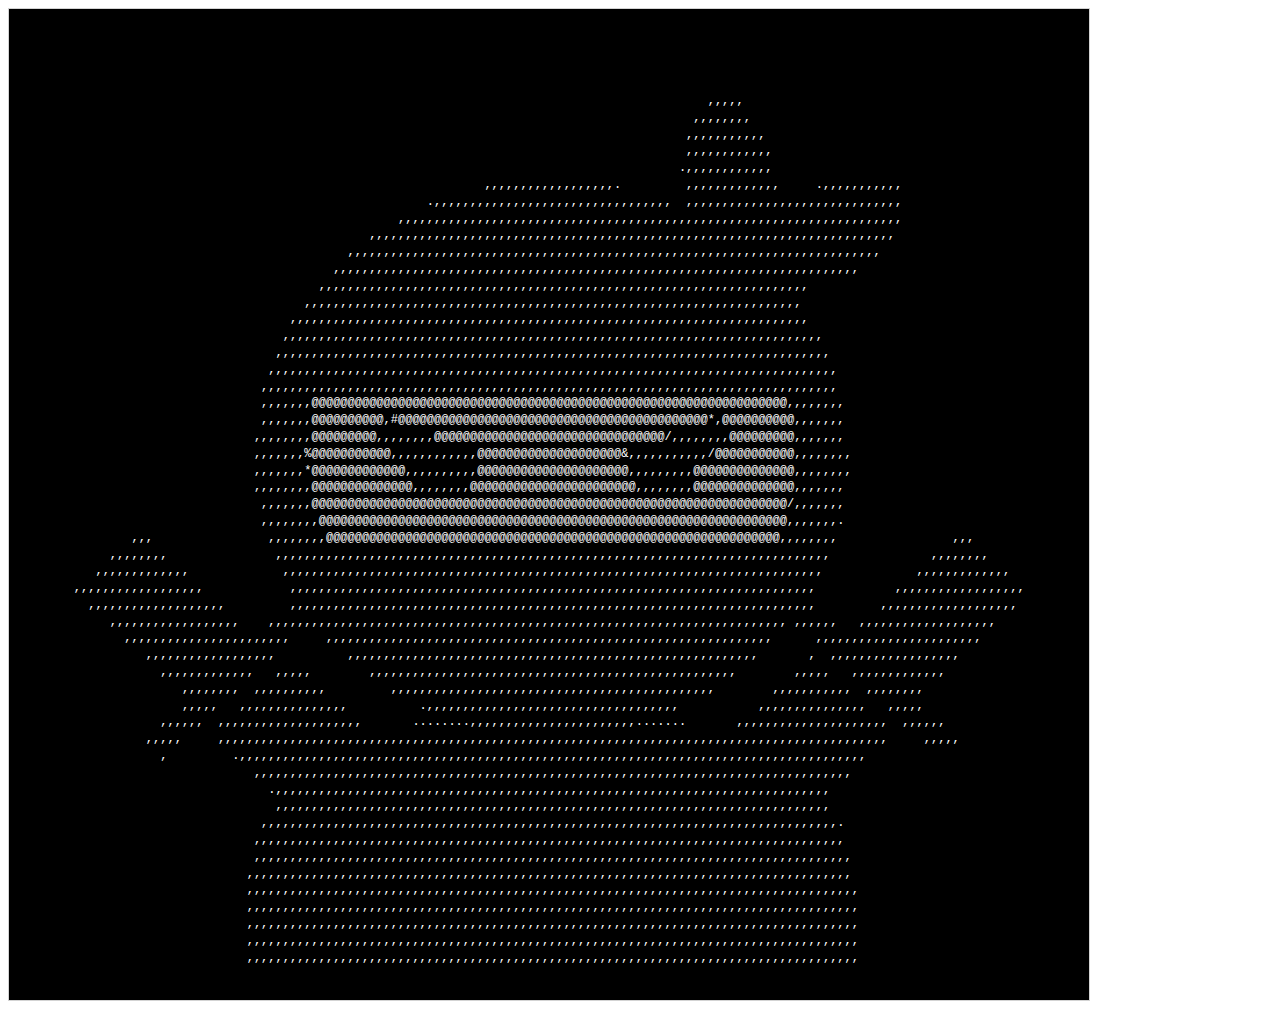
==== null.html @ a0d98278 "Create null.html" ====
<html><code><span class="ascii" style="color: white; background: black;
display:inline-block;
white-space:pre;
letter-spacing:0;
line-height:1.4;
font-family:'Consolas','BitstreamVeraSansMono','CourierNew',Courier,monospace;
font-size:12px;

border-width:1px;
border-style:solid;
border-color:lightgray;
"><span> </span><span> </span><span> </span><span> </span><span> </span><span> </span><span> </span><span> </span><span> </span><span> </span><span> </span><span> </span><span> </span><span> </span><span> </span><span> </span><span> </span><span> </span><span> </span><span> </span><span> </span><span> </span><span> </span><span> </span><span> </span><span> </span><span> </span><span> </span><span> </span><span> </span><span> </span><span> </span><span> </span><span> </span><span> </span><span> </span><span> </span><span> </span><span> </span><span> </span><span> </span><span> </span><span> </span><span> </span><span> </span><span> </span><span> </span><span> </span><span> </span><span> </span><span> </span><span> </span><span> </span><span> </span><span> </span><span> </span><span> </span><span> </span><span> </span><span> </span><span> </span><span> </span><span> </span><span> </span><span> </span><span> </span><span> </span><span> </span><span> </span><span> </span><span> </span><span> </span><span> </span><span> </span><span> </span><span> </span><span> </span><span> </span><span> </span><span> </span><span> </span><span> </span><span> </span><span> </span><span> </span><span> </span><span> </span><span> </span><span> </span><span> </span><span> </span><span> </span><span> </span><span> </span><span> </span><span> </span><span> </span><span> </span><span> </span><span> </span><span> </span><span> </span><span> </span><span> </span><span> </span><span> </span><span> </span><span> </span><span> </span><span> </span><span> </span><span> </span><span> </span><span> </span><span> </span><span> </span><span> </span><span> </span><span> </span><span> </span><span> </span><span> </span><span> </span><span> </span><span> </span><span> </span><span> </span><span> </span><span> </span><span> </span><span> </span><span> </span><span> </span><span> </span><span> </span><span> </span><span> </span><span> </span><span> </span><span> </span><span> </span><span> </span><span> </span><span> </span><span> </span><span> </span><span> </span><span> </span><span> </span><span> </span>
<span> </span><span> </span><span> </span><span> </span><span> </span><span> </span><span> </span><span> </span><span> </span><span> </span><span> </span><span> </span><span> </span><span> </span><span> </span><span> </span><span> </span><span> </span><span> </span><span> </span><span> </span><span> </span><span> </span><span> </span><span> </span><span> </span><span> </span><span> </span><span> </span><span> </span><span> </span><span> </span><span> </span><span> </span><span> </span><span> </span><span> </span><span> </span><span> </span><span> </span><span> </span><span> </span><span> </span><span> </span><span> </span><span> </span><span> </span><span> </span><span> </span><span> </span><span> </span><span> </span><span> </span><span> </span><span> </span><span> </span><span> </span><span> </span><span> </span><span> </span><span> </span><span> </span><span> </span><span> </span><span> </span><span> </span><span> </span><span> </span><span> </span><span> </span><span> </span><span> </span><span> </span><span> </span><span> </span><span> </span><span> </span><span> </span><span> </span><span> </span><span> </span><span> </span><span> </span><span> </span><span> </span><span> </span><span> </span><span> </span><span> </span><span> </span><span> </span><span> </span><span> </span><span> </span><span> </span><span> </span><span> </span><span> </span><span> </span><span> </span><span> </span><span> </span><span> </span><span> </span><span> </span><span> </span><span> </span><span> </span><span> </span><span> </span><span> </span><span> </span><span> </span><span> </span><span> </span><span> </span><span> </span><span> </span><span> </span><span> </span><span> </span><span> </span><span> </span><span> </span><span> </span><span> </span><span> </span><span> </span><span> </span><span> </span><span> </span><span> </span><span> </span><span> </span><span> </span><span> </span><span> </span><span> </span><span> </span><span> </span><span> </span><span> </span><span> </span><span> </span><span> </span><span> </span><span> </span><span> </span><span> </span><span> </span>
<span> </span><span> </span><span> </span><span> </span><span> </span><span> </span><span> </span><span> </span><span> </span><span> </span><span> </span><span> </span><span> </span><span> </span><span> </span><span> </span><span> </span><span> </span><span> </span><span> </span><span> </span><span> </span><span> </span><span> </span><span> </span><span> </span><span> </span><span> </span><span> </span><span> </span><span> </span><span> </span><span> </span><span> </span><span> </span><span> </span><span> </span><span> </span><span> </span><span> </span><span> </span><span> </span><span> </span><span> </span><span> </span><span> </span><span> </span><span> </span><span> </span><span> </span><span> </span><span> </span><span> </span><span> </span><span> </span><span> </span><span> </span><span> </span><span> </span><span> </span><span> </span><span> </span><span> </span><span> </span><span> </span><span> </span><span> </span><span> </span><span> </span><span> </span><span> </span><span> </span><span> </span><span> </span><span> </span><span> </span><span> </span><span> </span><span> </span><span> </span><span> </span><span> </span><span> </span><span> </span><span> </span><span> </span><span> </span><span> </span><span> </span><span> </span><span> </span><span> </span><span> </span><span> </span><span> </span><span> </span><span> </span><span> </span><span> </span><span> </span><span> </span><span> </span><span> </span><span> </span><span> </span><span> </span><span> </span><span> </span><span> </span><span> </span><span> </span><span> </span><span> </span><span> </span><span> </span><span> </span><span> </span><span> </span><span> </span><span> </span><span> </span><span> </span><span> </span><span> </span><span> </span><span> </span><span> </span><span> </span><span> </span><span> </span><span> </span><span> </span><span> </span><span> </span><span> </span><span> </span><span> </span><span> </span><span> </span><span> </span><span> </span><span> </span><span> </span><span> </span><span> </span><span> </span><span> </span><span> </span><span> </span><span> </span>
<span> </span><span> </span><span> </span><span> </span><span> </span><span> </span><span> </span><span> </span><span> </span><span> </span><span> </span><span> </span><span> </span><span> </span><span> </span><span> </span><span> </span><span> </span><span> </span><span> </span><span> </span><span> </span><span> </span><span> </span><span> </span><span> </span><span> </span><span> </span><span> </span><span> </span><span> </span><span> </span><span> </span><span> </span><span> </span><span> </span><span> </span><span> </span><span> </span><span> </span><span> </span><span> </span><span> </span><span> </span><span> </span><span> </span><span> </span><span> </span><span> </span><span> </span><span> </span><span> </span><span> </span><span> </span><span> </span><span> </span><span> </span><span> </span><span> </span><span> </span><span> </span><span> </span><span> </span><span> </span><span> </span><span> </span><span> </span><span> </span><span> </span><span> </span><span> </span><span> </span><span> </span><span> </span><span> </span><span> </span><span> </span><span> </span><span> </span><span> </span><span> </span><span> </span><span> </span><span> </span><span> </span><span> </span><span> </span><span> </span><span> </span><span> </span><span> </span><span> </span><span> </span><span> </span><span> </span><span> </span><span> </span><span> </span><span> </span><span> </span><span> </span><span> </span><span> </span><span> </span><span> </span><span> </span><span> </span><span> </span><span> </span><span> </span><span> </span><span> </span><span> </span><span> </span><span> </span><span> </span><span> </span><span> </span><span> </span><span> </span><span> </span><span> </span><span> </span><span> </span><span> </span><span> </span><span> </span><span> </span><span> </span><span> </span><span> </span><span> </span><span> </span><span> </span><span> </span><span> </span><span> </span><span> </span><span> </span><span> </span><span> </span><span> </span><span> </span><span> </span><span> </span><span> </span><span> </span><span> </span><span> </span><span> </span>
<span> </span><span> </span><span> </span><span> </span><span> </span><span> </span><span> </span><span> </span><span> </span><span> </span><span> </span><span> </span><span> </span><span> </span><span> </span><span> </span><span> </span><span> </span><span> </span><span> </span><span> </span><span> </span><span> </span><span> </span><span> </span><span> </span><span> </span><span> </span><span> </span><span> </span><span> </span><span> </span><span> </span><span> </span><span> </span><span> </span><span> </span><span> </span><span> </span><span> </span><span> </span><span> </span><span> </span><span> </span><span> </span><span> </span><span> </span><span> </span><span> </span><span> </span><span> </span><span> </span><span> </span><span> </span><span> </span><span> </span><span> </span><span> </span><span> </span><span> </span><span> </span><span> </span><span> </span><span> </span><span> </span><span> </span><span> </span><span> </span><span> </span><span> </span><span> </span><span> </span><span> </span><span> </span><span> </span><span> </span><span> </span><span> </span><span> </span><span> </span><span> </span><span> </span><span> </span><span> </span><span> </span><span> </span><span> </span><span> </span><span> </span><span> </span><span> </span><span> </span><span> </span><span> </span><span> </span><span> </span><span> </span><span> </span><span> </span><span> </span><span> </span><span> </span><span> </span><span> </span><span> </span><span> </span><span> </span><span> </span><span> </span><span> </span><span> </span><span> </span><span> </span><span> </span><span> </span><span> </span><span> </span><span> </span><span> </span><span> </span><span> </span><span> </span><span> </span><span> </span><span> </span><span> </span><span> </span><span> </span><span> </span><span> </span><span> </span><span> </span><span> </span><span> </span><span> </span><span> </span><span> </span><span> </span><span> </span><span> </span><span> </span><span> </span><span> </span><span> </span><span> </span><span> </span><span> </span><span> </span><span> </span><span> </span>
<span> </span><span> </span><span> </span><span> </span><span> </span><span> </span><span> </span><span> </span><span> </span><span> </span><span> </span><span> </span><span> </span><span> </span><span> </span><span> </span><span> </span><span> </span><span> </span><span> </span><span> </span><span> </span><span> </span><span> </span><span> </span><span> </span><span> </span><span> </span><span> </span><span> </span><span> </span><span> </span><span> </span><span> </span><span> </span><span> </span><span> </span><span> </span><span> </span><span> </span><span> </span><span> </span><span> </span><span> </span><span> </span><span> </span><span> </span><span> </span><span> </span><span> </span><span> </span><span> </span><span> </span><span> </span><span> </span><span> </span><span> </span><span> </span><span> </span><span> </span><span> </span><span> </span><span> </span><span> </span><span> </span><span> </span><span> </span><span> </span><span> </span><span> </span><span> </span><span> </span><span> </span><span> </span><span> </span><span> </span><span> </span><span> </span><span> </span><span> </span><span> </span><span> </span><span> </span><span> </span><span> </span><span> </span><span> </span><span> </span><span> </span><span> </span><span> </span><span> </span><span> </span><span> </span><span> </span><span> </span><span> </span><span>,</span><span>,</span><span>,</span><span>,</span><span>,</span><span> </span><span> </span><span> </span><span> </span><span> </span><span> </span><span> </span><span> </span><span> </span><span> </span><span> </span><span> </span><span> </span><span> </span><span> </span><span> </span><span> </span><span> </span><span> </span><span> </span><span> </span><span> </span><span> </span><span> </span><span> </span><span> </span><span> </span><span> </span><span> </span><span> </span><span> </span><span> </span><span> </span><span> </span><span> </span><span> </span><span> </span><span> </span><span> </span><span> </span><span> </span><span> </span><span> </span><span> </span><span> </span><span> </span><span> </span><span> </span>
<span> </span><span> </span><span> </span><span> </span><span> </span><span> </span><span> </span><span> </span><span> </span><span> </span><span> </span><span> </span><span> </span><span> </span><span> </span><span> </span><span> </span><span> </span><span> </span><span> </span><span> </span><span> </span><span> </span><span> </span><span> </span><span> </span><span> </span><span> </span><span> </span><span> </span><span> </span><span> </span><span> </span><span> </span><span> </span><span> </span><span> </span><span> </span><span> </span><span> </span><span> </span><span> </span><span> </span><span> </span><span> </span><span> </span><span> </span><span> </span><span> </span><span> </span><span> </span><span> </span><span> </span><span> </span><span> </span><span> </span><span> </span><span> </span><span> </span><span> </span><span> </span><span> </span><span> </span><span> </span><span> </span><span> </span><span> </span><span> </span><span> </span><span> </span><span> </span><span> </span><span> </span><span> </span><span> </span><span> </span><span> </span><span> </span><span> </span><span> </span><span> </span><span> </span><span> </span><span> </span><span> </span><span> </span><span> </span><span> </span><span> </span><span> </span><span> </span><span> </span><span> </span><span> </span><span> </span><span>,</span><span>,</span><span>,</span><span>,</span><span>,</span><span>,</span><span>,</span><span>,</span><span> </span><span> </span><span> </span><span> </span><span> </span><span> </span><span> </span><span> </span><span> </span><span> </span><span> </span><span> </span><span> </span><span> </span><span> </span><span> </span><span> </span><span> </span><span> </span><span> </span><span> </span><span> </span><span> </span><span> </span><span> </span><span> </span><span> </span><span> </span><span> </span><span> </span><span> </span><span> </span><span> </span><span> </span><span> </span><span> </span><span> </span><span> </span><span> </span><span> </span><span> </span><span> </span><span> </span><span> </span><span> </span><span> </span><span> </span>
<span> </span><span> </span><span> </span><span> </span><span> </span><span> </span><span> </span><span> </span><span> </span><span> </span><span> </span><span> </span><span> </span><span> </span><span> </span><span> </span><span> </span><span> </span><span> </span><span> </span><span> </span><span> </span><span> </span><span> </span><span> </span><span> </span><span> </span><span> </span><span> </span><span> </span><span> </span><span> </span><span> </span><span> </span><span> </span><span> </span><span> </span><span> </span><span> </span><span> </span><span> </span><span> </span><span> </span><span> </span><span> </span><span> </span><span> </span><span> </span><span> </span><span> </span><span> </span><span> </span><span> </span><span> </span><span> </span><span> </span><span> </span><span> </span><span> </span><span> </span><span> </span><span> </span><span> </span><span> </span><span> </span><span> </span><span> </span><span> </span><span> </span><span> </span><span> </span><span> </span><span> </span><span> </span><span> </span><span> </span><span> </span><span> </span><span> </span><span> </span><span> </span><span> </span><span> </span><span> </span><span> </span><span> </span><span> </span><span> </span><span> </span><span> </span><span> </span><span> </span><span> </span><span> </span><span>,</span><span>,</span><span>,</span><span>,</span><span>,</span><span>,</span><span>,</span><span>,</span><span>,</span><span>,</span><span>,</span><span> </span><span> </span><span> </span><span> </span><span> </span><span> </span><span> </span><span> </span><span> </span><span> </span><span> </span><span> </span><span> </span><span> </span><span> </span><span> </span><span> </span><span> </span><span> </span><span> </span><span> </span><span> </span><span> </span><span> </span><span> </span><span> </span><span> </span><span> </span><span> </span><span> </span><span> </span><span> </span><span> </span><span> </span><span> </span><span> </span><span> </span><span> </span><span> </span><span> </span><span> </span><span> </span><span> </span><span> </span><span> </span>
<span> </span><span> </span><span> </span><span> </span><span> </span><span> </span><span> </span><span> </span><span> </span><span> </span><span> </span><span> </span><span> </span><span> </span><span> </span><span> </span><span> </span><span> </span><span> </span><span> </span><span> </span><span> </span><span> </span><span> </span><span> </span><span> </span><span> </span><span> </span><span> </span><span> </span><span> </span><span> </span><span> </span><span> </span><span> </span><span> </span><span> </span><span> </span><span> </span><span> </span><span> </span><span> </span><span> </span><span> </span><span> </span><span> </span><span> </span><span> </span><span> </span><span> </span><span> </span><span> </span><span> </span><span> </span><span> </span><span> </span><span> </span><span> </span><span> </span><span> </span><span> </span><span> </span><span> </span><span> </span><span> </span><span> </span><span> </span><span> </span><span> </span><span> </span><span> </span><span> </span><span> </span><span> </span><span> </span><span> </span><span> </span><span> </span><span> </span><span> </span><span> </span><span> </span><span> </span><span> </span><span> </span><span> </span><span> </span><span> </span><span> </span><span> </span><span> </span><span> </span><span> </span><span> </span><span>,</span><span>,</span><span>,</span><span>,</span><span>,</span><span>,</span><span>,</span><span>,</span><span>,</span><span>,</span><span>,</span><span>,</span><span> </span><span> </span><span> </span><span> </span><span> </span><span> </span><span> </span><span> </span><span> </span><span> </span><span> </span><span> </span><span> </span><span> </span><span> </span><span> </span><span> </span><span> </span><span> </span><span> </span><span> </span><span> </span><span> </span><span> </span><span> </span><span> </span><span> </span><span> </span><span> </span><span> </span><span> </span><span> </span><span> </span><span> </span><span> </span><span> </span><span> </span><span> </span><span> </span><span> </span><span> </span><span> </span><span> </span><span> </span>
<span> </span><span> </span><span> </span><span> </span><span> </span><span> </span><span> </span><span> </span><span> </span><span> </span><span> </span><span> </span><span> </span><span> </span><span> </span><span> </span><span> </span><span> </span><span> </span><span> </span><span> </span><span> </span><span> </span><span> </span><span> </span><span> </span><span> </span><span> </span><span> </span><span> </span><span> </span><span> </span><span> </span><span> </span><span> </span><span> </span><span> </span><span> </span><span> </span><span> </span><span> </span><span> </span><span> </span><span> </span><span> </span><span> </span><span> </span><span> </span><span> </span><span> </span><span> </span><span> </span><span> </span><span> </span><span> </span><span> </span><span> </span><span> </span><span> </span><span> </span><span> </span><span> </span><span> </span><span> </span><span> </span><span> </span><span> </span><span> </span><span> </span><span> </span><span> </span><span> </span><span> </span><span> </span><span> </span><span> </span><span> </span><span> </span><span> </span><span> </span><span> </span><span> </span><span> </span><span> </span><span> </span><span> </span><span> </span><span> </span><span> </span><span> </span><span> </span><span> </span><span> </span><span>.</span><span>,</span><span>,</span><span>,</span><span>,</span><span>,</span><span>,</span><span>,</span><span>,</span><span>,</span><span>,</span><span>,</span><span>,</span><span> </span><span> </span><span> </span><span> </span><span> </span><span> </span><span> </span><span> </span><span> </span><span> </span><span> </span><span> </span><span> </span><span> </span><span> </span><span> </span><span> </span><span> </span><span> </span><span> </span><span> </span><span> </span><span> </span><span> </span><span> </span><span> </span><span> </span><span> </span><span> </span><span> </span><span> </span><span> </span><span> </span><span> </span><span> </span><span> </span><span> </span><span> </span><span> </span><span> </span><span> </span><span> </span><span> </span><span> </span>
<span> </span><span> </span><span> </span><span> </span><span> </span><span> </span><span> </span><span> </span><span> </span><span> </span><span> </span><span> </span><span> </span><span> </span><span> </span><span> </span><span> </span><span> </span><span> </span><span> </span><span> </span><span> </span><span> </span><span> </span><span> </span><span> </span><span> </span><span> </span><span> </span><span> </span><span> </span><span> </span><span> </span><span> </span><span> </span><span> </span><span> </span><span> </span><span> </span><span> </span><span> </span><span> </span><span> </span><span> </span><span> </span><span> </span><span> </span><span> </span><span> </span><span> </span><span> </span><span> </span><span> </span><span> </span><span> </span><span> </span><span> </span><span> </span><span> </span><span> </span><span> </span><span> </span><span> </span><span> </span><span> </span><span> </span><span>,</span><span>,</span><span>,</span><span>,</span><span>,</span><span>,</span><span>,</span><span>,</span><span>,</span><span>,</span><span>,</span><span>,</span><span>,</span><span>,</span><span>,</span><span>,</span><span>,</span><span>,</span><span>.</span><span> </span><span> </span><span> </span><span> </span><span> </span><span> </span><span> </span><span> </span><span> </span><span>,</span><span>,</span><span>,</span><span>,</span><span>,</span><span>,</span><span>,</span><span>,</span><span>,</span><span>,</span><span>,</span><span>,</span><span>,</span><span> </span><span> </span><span> </span><span> </span><span> </span><span>.</span><span>,</span><span>,</span><span>,</span><span>,</span><span>,</span><span>,</span><span>,</span><span>,</span><span>,</span><span>,</span><span>,</span><span> </span><span> </span><span> </span><span> </span><span> </span><span> </span><span> </span><span> </span><span> </span><span> </span><span> </span><span> </span><span> </span><span> </span><span> </span><span> </span><span> </span><span> </span><span> </span><span> </span><span> </span><span> </span><span> </span><span> </span><span> </span><span> </span>
<span> </span><span> </span><span> </span><span> </span><span> </span><span> </span><span> </span><span> </span><span> </span><span> </span><span> </span><span> </span><span> </span><span> </span><span> </span><span> </span><span> </span><span> </span><span> </span><span> </span><span> </span><span> </span><span> </span><span> </span><span> </span><span> </span><span> </span><span> </span><span> </span><span> </span><span> </span><span> </span><span> </span><span> </span><span> </span><span> </span><span> </span><span> </span><span> </span><span> </span><span> </span><span> </span><span> </span><span> </span><span> </span><span> </span><span> </span><span> </span><span> </span><span> </span><span> </span><span> </span><span> </span><span> </span><span> </span><span> </span><span> </span><span> </span><span>.</span><span>,</span><span>,</span><span>,</span><span>,</span><span>,</span><span>,</span><span>,</span><span>,</span><span>,</span><span>,</span><span>,</span><span>,</span><span>,</span><span>,</span><span>,</span><span>,</span><span>,</span><span>,</span><span>,</span><span>,</span><span>,</span><span>,</span><span>,</span><span>,</span><span>,</span><span>,</span><span>,</span><span>,</span><span>,</span><span>,</span><span>,</span><span>,</span><span>,</span><span> </span><span> </span><span>,</span><span>,</span><span>,</span><span>,</span><span>,</span><span>,</span><span>,</span><span>,</span><span>,</span><span>,</span><span>,</span><span>,</span><span>,</span><span>,</span><span>,</span><span>,</span><span>,</span><span>,</span><span>,</span><span>,</span><span>,</span><span>,</span><span>,</span><span>,</span><span>,</span><span>,</span><span>,</span><span>,</span><span>,</span><span>,</span><span> </span><span> </span><span> </span><span> </span><span> </span><span> </span><span> </span><span> </span><span> </span><span> </span><span> </span><span> </span><span> </span><span> </span><span> </span><span> </span><span> </span><span> </span><span> </span><span> </span><span> </span><span> </span><span> </span><span> </span><span> </span><span> </span>
<span> </span><span> </span><span> </span><span> </span><span> </span><span> </span><span> </span><span> </span><span> </span><span> </span><span> </span><span> </span><span> </span><span> </span><span> </span><span> </span><span> </span><span> </span><span> </span><span> </span><span> </span><span> </span><span> </span><span> </span><span> </span><span> </span><span> </span><span> </span><span> </span><span> </span><span> </span><span> </span><span> </span><span> </span><span> </span><span> </span><span> </span><span> </span><span> </span><span> </span><span> </span><span> </span><span> </span><span> </span><span> </span><span> </span><span> </span><span> </span><span> </span><span> </span><span> </span><span> </span><span> </span><span> </span><span>,</span><span>,</span><span>,</span><span>,</span><span>,</span><span>,</span><span>,</span><span>,</span><span>,</span><span>,</span><span>,</span><span>,</span><span>,</span><span>,</span><span>,</span><span>,</span><span>,</span><span>,</span><span>,</span><span>,</span><span>,</span><span>,</span><span>,</span><span>,</span><span>,</span><span>,</span><span>,</span><span>,</span><span>,</span><span>,</span><span>,</span><span>,</span><span>,</span><span>,</span><span>,</span><span>,</span><span>,</span><span>,</span><span>,</span><span>,</span><span>,</span><span>,</span><span>,</span><span>,</span><span>,</span><span>,</span><span>,</span><span>,</span><span>,</span><span>,</span><span>,</span><span>,</span><span>,</span><span>,</span><span>,</span><span>,</span><span>,</span><span>,</span><span>,</span><span>,</span><span>,</span><span>,</span><span>,</span><span>,</span><span>,</span><span>,</span><span>,</span><span>,</span><span>,</span><span>,</span><span> </span><span> </span><span> </span><span> </span><span> </span><span> </span><span> </span><span> </span><span> </span><span> </span><span> </span><span> </span><span> </span><span> </span><span> </span><span> </span><span> </span><span> </span><span> </span><span> </span><span> </span><span> </span><span> </span><span> </span><span> </span><span> </span>
<span> </span><span> </span><span> </span><span> </span><span> </span><span> </span><span> </span><span> </span><span> </span><span> </span><span> </span><span> </span><span> </span><span> </span><span> </span><span> </span><span> </span><span> </span><span> </span><span> </span><span> </span><span> </span><span> </span><span> </span><span> </span><span> </span><span> </span><span> </span><span> </span><span> </span><span> </span><span> </span><span> </span><span> </span><span> </span><span> </span><span> </span><span> </span><span> </span><span> </span><span> </span><span> </span><span> </span><span> </span><span> </span><span> </span><span> </span><span> </span><span> </span><span> </span><span>,</span><span>,</span><span>,</span><span>,</span><span>,</span><span>,</span><span>,</span><span>,</span><span>,</span><span>,</span><span>,</span><span>,</span><span>,</span><span>,</span><span>,</span><span>,</span><span>,</span><span>,</span><span>,</span><span>,</span><span>,</span><span>,</span><span>,</span><span>,</span><span>,</span><span>,</span><span>,</span><span>,</span><span>,</span><span>,</span><span>,</span><span>,</span><span>,</span><span>,</span><span>,</span><span>,</span><span>,</span><span>,</span><span>,</span><span>,</span><span>,</span><span>,</span><span>,</span><span>,</span><span>,</span><span>,</span><span>,</span><span>,</span><span>,</span><span>,</span><span>,</span><span>,</span><span>,</span><span>,</span><span>,</span><span>,</span><span>,</span><span>,</span><span>,</span><span>,</span><span>,</span><span>,</span><span>,</span><span>,</span><span>,</span><span>,</span><span>,</span><span>,</span><span>,</span><span>,</span><span>,</span><span>,</span><span>,</span><span> </span><span> </span><span> </span><span> </span><span> </span><span> </span><span> </span><span> </span><span> </span><span> </span><span> </span><span> </span><span> </span><span> </span><span> </span><span> </span><span> </span><span> </span><span> </span><span> </span><span> </span><span> </span><span> </span><span> </span><span> </span><span> </span><span> </span>
<span> </span><span> </span><span> </span><span> </span><span> </span><span> </span><span> </span><span> </span><span> </span><span> </span><span> </span><span> </span><span> </span><span> </span><span> </span><span> </span><span> </span><span> </span><span> </span><span> </span><span> </span><span> </span><span> </span><span> </span><span> </span><span> </span><span> </span><span> </span><span> </span><span> </span><span> </span><span> </span><span> </span><span> </span><span> </span><span> </span><span> </span><span> </span><span> </span><span> </span><span> </span><span> </span><span> </span><span> </span><span> </span><span> </span><span> </span><span>,</span><span>,</span><span>,</span><span>,</span><span>,</span><span>,</span><span>,</span><span>,</span><span>,</span><span>,</span><span>,</span><span>,</span><span>,</span><span>,</span><span>,</span><span>,</span><span>,</span><span>,</span><span>,</span><span>,</span><span>,</span><span>,</span><span>,</span><span>,</span><span>,</span><span>,</span><span>,</span><span>,</span><span>,</span><span>,</span><span>,</span><span>,</span><span>,</span><span>,</span><span>,</span><span>,</span><span>,</span><span>,</span><span>,</span><span>,</span><span>,</span><span>,</span><span>,</span><span>,</span><span>,</span><span>,</span><span>,</span><span>,</span><span>,</span><span>,</span><span>,</span><span>,</span><span>,</span><span>,</span><span>,</span><span>,</span><span>,</span><span>,</span><span>,</span><span>,</span><span>,</span><span>,</span><span>,</span><span>,</span><span>,</span><span>,</span><span>,</span><span>,</span><span>,</span><span>,</span><span>,</span><span>,</span><span>,</span><span>,</span><span> </span><span> </span><span> </span><span> </span><span> </span><span> </span><span> </span><span> </span><span> </span><span> </span><span> </span><span> </span><span> </span><span> </span><span> </span><span> </span><span> </span><span> </span><span> </span><span> </span><span> </span><span> </span><span> </span><span> </span><span> </span><span> </span><span> </span><span> </span><span> </span>
<span> </span><span> </span><span> </span><span> </span><span> </span><span> </span><span> </span><span> </span><span> </span><span> </span><span> </span><span> </span><span> </span><span> </span><span> </span><span> </span><span> </span><span> </span><span> </span><span> </span><span> </span><span> </span><span> </span><span> </span><span> </span><span> </span><span> </span><span> </span><span> </span><span> </span><span> </span><span> </span><span> </span><span> </span><span> </span><span> </span><span> </span><span> </span><span> </span><span> </span><span> </span><span> </span><span> </span><span> </span><span> </span><span>,</span><span>,</span><span>,</span><span>,</span><span>,</span><span>,</span><span>,</span><span>,</span><span>,</span><span>,</span><span>,</span><span>,</span><span>,</span><span>,</span><span>,</span><span>,</span><span>,</span><span>,</span><span>,</span><span>,</span><span>,</span><span>,</span><span>,</span><span>,</span><span>,</span><span>,</span><span>,</span><span>,</span><span>,</span><span>,</span><span>,</span><span>,</span><span>,</span><span>,</span><span>,</span><span>,</span><span>,</span><span>,</span><span>,</span><span>,</span><span>,</span><span>,</span><span>,</span><span>,</span><span>,</span><span>,</span><span>,</span><span>,</span><span>,</span><span>,</span><span>,</span><span>,</span><span>,</span><span>,</span><span>,</span><span>,</span><span>,</span><span>,</span><span>,</span><span>,</span><span>,</span><span>,</span><span>,</span><span>,</span><span>,</span><span>,</span><span>,</span><span>,</span><span>,</span><span>,</span><span>,</span><span>,</span><span>,</span><span> </span><span> </span><span> </span><span> </span><span> </span><span> </span><span> </span><span> </span><span> </span><span> </span><span> </span><span> </span><span> </span><span> </span><span> </span><span> </span><span> </span><span> </span><span> </span><span> </span><span> </span><span> </span><span> </span><span> </span><span> </span><span> </span><span> </span><span> </span><span> </span><span> </span><span> </span><span> </span>
<span> </span><span> </span><span> </span><span> </span><span> </span><span> </span><span> </span><span> </span><span> </span><span> </span><span> </span><span> </span><span> </span><span> </span><span> </span><span> </span><span> </span><span> </span><span> </span><span> </span><span> </span><span> </span><span> </span><span> </span><span> </span><span> </span><span> </span><span> </span><span> </span><span> </span><span> </span><span> </span><span> </span><span> </span><span> </span><span> </span><span> </span><span> </span><span> </span><span> </span><span> </span><span> </span><span> </span><span>,</span><span>,</span><span>,</span><span>,</span><span>,</span><span>,</span><span>,</span><span>,</span><span>,</span><span>,</span><span>,</span><span>,</span><span>,</span><span>,</span><span>,</span><span>,</span><span>,</span><span>,</span><span>,</span><span>,</span><span>,</span><span>,</span><span>,</span><span>,</span><span>,</span><span>,</span><span>,</span><span>,</span><span>,</span><span>,</span><span>,</span><span>,</span><span>,</span><span>,</span><span>,</span><span>,</span><span>,</span><span>,</span><span>,</span><span>,</span><span>,</span><span>,</span><span>,</span><span>,</span><span>,</span><span>,</span><span>,</span><span>,</span><span>,</span><span>,</span><span>,</span><span>,</span><span>,</span><span>,</span><span>,</span><span>,</span><span>,</span><span>,</span><span>,</span><span>,</span><span>,</span><span>,</span><span>,</span><span>,</span><span>,</span><span>,</span><span>,</span><span>,</span><span> </span><span> </span><span> </span><span> </span><span> </span><span> </span><span> </span><span> </span><span> </span><span> </span><span> </span><span> </span><span> </span><span> </span><span> </span><span> </span><span> </span><span> </span><span> </span><span> </span><span> </span><span> </span><span> </span><span> </span><span> </span><span> </span><span> </span><span> </span><span> </span><span> </span><span> </span><span> </span><span> </span><span> </span><span> </span><span> </span><span> </span><span> </span><span> </span>
<span> </span><span> </span><span> </span><span> </span><span> </span><span> </span><span> </span><span> </span><span> </span><span> </span><span> </span><span> </span><span> </span><span> </span><span> </span><span> </span><span> </span><span> </span><span> </span><span> </span><span> </span><span> </span><span> </span><span> </span><span> </span><span> </span><span> </span><span> </span><span> </span><span> </span><span> </span><span> </span><span> </span><span> </span><span> </span><span> </span><span> </span><span> </span><span> </span><span> </span><span> </span><span>,</span><span>,</span><span>,</span><span>,</span><span>,</span><span>,</span><span>,</span><span>,</span><span>,</span><span>,</span><span>,</span><span>,</span><span>,</span><span>,</span><span>,</span><span>,</span><span>,</span><span>,</span><span>,</span><span>,</span><span>,</span><span>,</span><span>,</span><span>,</span><span>,</span><span>,</span><span>,</span><span>,</span><span>,</span><span>,</span><span>,</span><span>,</span><span>,</span><span>,</span><span>,</span><span>,</span><span>,</span><span>,</span><span>,</span><span>,</span><span>,</span><span>,</span><span>,</span><span>,</span><span>,</span><span>,</span><span>,</span><span>,</span><span>,</span><span>,</span><span>,</span><span>,</span><span>,</span><span>,</span><span>,</span><span>,</span><span>,</span><span>,</span><span>,</span><span>,</span><span>,</span><span>,</span><span>,</span><span>,</span><span>,</span><span>,</span><span>,</span><span>,</span><span>,</span><span> </span><span> </span><span> </span><span> </span><span> </span><span> </span><span> </span><span> </span><span> </span><span> </span><span> </span><span> </span><span> </span><span> </span><span> </span><span> </span><span> </span><span> </span><span> </span><span> </span><span> </span><span> </span><span> </span><span> </span><span> </span><span> </span><span> </span><span> </span><span> </span><span> </span><span> </span><span> </span><span> </span><span> </span><span> </span><span> </span><span> </span><span> </span><span> </span><span> </span>
<span> </span><span> </span><span> </span><span> </span><span> </span><span> </span><span> </span><span> </span><span> </span><span> </span><span> </span><span> </span><span> </span><span> </span><span> </span><span> </span><span> </span><span> </span><span> </span><span> </span><span> </span><span> </span><span> </span><span> </span><span> </span><span> </span><span> </span><span> </span><span> </span><span> </span><span> </span><span> </span><span> </span><span> </span><span> </span><span> </span><span> </span><span> </span><span> </span><span>,</span><span>,</span><span>,</span><span>,</span><span>,</span><span>,</span><span>,</span><span>,</span><span>,</span><span>,</span><span>,</span><span>,</span><span>,</span><span>,</span><span>,</span><span>,</span><span>,</span><span>,</span><span>,</span><span>,</span><span>,</span><span>,</span><span>,</span><span>,</span><span>,</span><span>,</span><span>,</span><span>,</span><span>,</span><span>,</span><span>,</span><span>,</span><span>,</span><span>,</span><span>,</span><span>,</span><span>,</span><span>,</span><span>,</span><span>,</span><span>,</span><span>,</span><span>,</span><span>,</span><span>,</span><span>,</span><span>,</span><span>,</span><span>,</span><span>,</span><span>,</span><span>,</span><span>,</span><span>,</span><span>,</span><span>,</span><span>,</span><span>,</span><span>,</span><span>,</span><span>,</span><span>,</span><span>,</span><span>,</span><span>,</span><span>,</span><span>,</span><span>,</span><span>,</span><span>,</span><span>,</span><span>,</span><span> </span><span> </span><span> </span><span> </span><span> </span><span> </span><span> </span><span> </span><span> </span><span> </span><span> </span><span> </span><span> </span><span> </span><span> </span><span> </span><span> </span><span> </span><span> </span><span> </span><span> </span><span> </span><span> </span><span> </span><span> </span><span> </span><span> </span><span> </span><span> </span><span> </span><span> </span><span> </span><span> </span><span> </span><span> </span><span> </span><span> </span><span> </span><span> </span>
<span> </span><span> </span><span> </span><span> </span><span> </span><span> </span><span> </span><span> </span><span> </span><span> </span><span> </span><span> </span><span> </span><span> </span><span> </span><span> </span><span> </span><span> </span><span> </span><span> </span><span> </span><span> </span><span> </span><span> </span><span> </span><span> </span><span> </span><span> </span><span> </span><span> </span><span> </span><span> </span><span> </span><span> </span><span> </span><span> </span><span> </span><span> </span><span>,</span><span>,</span><span>,</span><span>,</span><span>,</span><span>,</span><span>,</span><span>,</span><span>,</span><span>,</span><span>,</span><span>,</span><span>,</span><span>,</span><span>,</span><span>,</span><span>,</span><span>,</span><span>,</span><span>,</span><span>,</span><span>,</span><span>,</span><span>,</span><span>,</span><span>,</span><span>,</span><span>,</span><span>,</span><span>,</span><span>,</span><span>,</span><span>,</span><span>,</span><span>,</span><span>,</span><span>,</span><span>,</span><span>,</span><span>,</span><span>,</span><span>,</span><span>,</span><span>,</span><span>,</span><span>,</span><span>,</span><span>,</span><span>,</span><span>,</span><span>,</span><span>,</span><span>,</span><span>,</span><span>,</span><span>,</span><span>,</span><span>,</span><span>,</span><span>,</span><span>,</span><span>,</span><span>,</span><span>,</span><span>,</span><span>,</span><span>,</span><span>,</span><span>,</span><span>,</span><span>,</span><span>,</span><span>,</span><span>,</span><span>,</span><span> </span><span> </span><span> </span><span> </span><span> </span><span> </span><span> </span><span> </span><span> </span><span> </span><span> </span><span> </span><span> </span><span> </span><span> </span><span> </span><span> </span><span> </span><span> </span><span> </span><span> </span><span> </span><span> </span><span> </span><span> </span><span> </span><span> </span><span> </span><span> </span><span> </span><span> </span><span> </span><span> </span><span> </span><span> </span><span> </span><span> </span>
<span> </span><span> </span><span> </span><span> </span><span> </span><span> </span><span> </span><span> </span><span> </span><span> </span><span> </span><span> </span><span> </span><span> </span><span> </span><span> </span><span> </span><span> </span><span> </span><span> </span><span> </span><span> </span><span> </span><span> </span><span> </span><span> </span><span> </span><span> </span><span> </span><span> </span><span> </span><span> </span><span> </span><span> </span><span> </span><span> </span><span> </span><span>,</span><span>,</span><span>,</span><span>,</span><span>,</span><span>,</span><span>,</span><span>,</span><span>,</span><span>,</span><span>,</span><span>,</span><span>,</span><span>,</span><span>,</span><span>,</span><span>,</span><span>,</span><span>,</span><span>,</span><span>,</span><span>,</span><span>,</span><span>,</span><span>,</span><span>,</span><span>,</span><span>,</span><span>,</span><span>,</span><span>,</span><span>,</span><span>,</span><span>,</span><span>,</span><span>,</span><span>,</span><span>,</span><span>,</span><span>,</span><span>,</span><span>,</span><span>,</span><span>,</span><span>,</span><span>,</span><span>,</span><span>,</span><span>,</span><span>,</span><span>,</span><span>,</span><span>,</span><span>,</span><span>,</span><span>,</span><span>,</span><span>,</span><span>,</span><span>,</span><span>,</span><span>,</span><span>,</span><span>,</span><span>,</span><span>,</span><span>,</span><span>,</span><span>,</span><span>,</span><span>,</span><span>,</span><span>,</span><span>,</span><span>,</span><span>,</span><span>,</span><span> </span><span> </span><span> </span><span> </span><span> </span><span> </span><span> </span><span> </span><span> </span><span> </span><span> </span><span> </span><span> </span><span> </span><span> </span><span> </span><span> </span><span> </span><span> </span><span> </span><span> </span><span> </span><span> </span><span> </span><span> </span><span> </span><span> </span><span> </span><span> </span><span> </span><span> </span><span> </span><span> </span><span> </span><span> </span><span> </span>
<span> </span><span> </span><span> </span><span> </span><span> </span><span> </span><span> </span><span> </span><span> </span><span> </span><span> </span><span> </span><span> </span><span> </span><span> </span><span> </span><span> </span><span> </span><span> </span><span> </span><span> </span><span> </span><span> </span><span> </span><span> </span><span> </span><span> </span><span> </span><span> </span><span> </span><span> </span><span> </span><span> </span><span> </span><span> </span><span> </span><span>,</span><span>,</span><span>,</span><span>,</span><span>,</span><span>,</span><span>,</span><span>,</span><span>,</span><span>,</span><span>,</span><span>,</span><span>,</span><span>,</span><span>,</span><span>,</span><span>,</span><span>,</span><span>,</span><span>,</span><span>,</span><span>,</span><span>,</span><span>,</span><span>,</span><span>,</span><span>,</span><span>,</span><span>,</span><span>,</span><span>,</span><span>,</span><span>,</span><span>,</span><span>,</span><span>,</span><span>,</span><span>,</span><span>,</span><span>,</span><span>,</span><span>,</span><span>,</span><span>,</span><span>,</span><span>,</span><span>,</span><span>,</span><span>,</span><span>,</span><span>,</span><span>,</span><span>,</span><span>,</span><span>,</span><span>,</span><span>,</span><span>,</span><span>,</span><span>,</span><span>,</span><span>,</span><span>,</span><span>,</span><span>,</span><span>,</span><span>,</span><span>,</span><span>,</span><span>,</span><span>,</span><span>,</span><span>,</span><span>,</span><span>,</span><span>,</span><span>,</span><span>,</span><span>,</span><span> </span><span> </span><span> </span><span> </span><span> </span><span> </span><span> </span><span> </span><span> </span><span> </span><span> </span><span> </span><span> </span><span> </span><span> </span><span> </span><span> </span><span> </span><span> </span><span> </span><span> </span><span> </span><span> </span><span> </span><span> </span><span> </span><span> </span><span> </span><span> </span><span> </span><span> </span><span> </span><span> </span><span> </span><span> </span>
<span> </span><span> </span><span> </span><span> </span><span> </span><span> </span><span> </span><span> </span><span> </span><span> </span><span> </span><span> </span><span> </span><span> </span><span> </span><span> </span><span> </span><span> </span><span> </span><span> </span><span> </span><span> </span><span> </span><span> </span><span> </span><span> </span><span> </span><span> </span><span> </span><span> </span><span> </span><span> </span><span> </span><span> </span><span> </span><span>,</span><span>,</span><span>,</span><span>,</span><span>,</span><span>,</span><span>,</span><span>,</span><span>,</span><span>,</span><span>,</span><span>,</span><span>,</span><span>,</span><span>,</span><span>,</span><span>,</span><span>,</span><span>,</span><span>,</span><span>,</span><span>,</span><span>,</span><span>,</span><span>,</span><span>,</span><span>,</span><span>,</span><span>,</span><span>,</span><span>,</span><span>,</span><span>,</span><span>,</span><span>,</span><span>,</span><span>,</span><span>,</span><span>,</span><span>,</span><span>,</span><span>,</span><span>,</span><span>,</span><span>,</span><span>,</span><span>,</span><span>,</span><span>,</span><span>,</span><span>,</span><span>,</span><span>,</span><span>,</span><span>,</span><span>,</span><span>,</span><span>,</span><span>,</span><span>,</span><span>,</span><span>,</span><span>,</span><span>,</span><span>,</span><span>,</span><span>,</span><span>,</span><span>,</span><span>,</span><span>,</span><span>,</span><span>,</span><span>,</span><span>,</span><span>,</span><span>,</span><span>,</span><span>,</span><span>,</span><span> </span><span> </span><span> </span><span> </span><span> </span><span> </span><span> </span><span> </span><span> </span><span> </span><span> </span><span> </span><span> </span><span> </span><span> </span><span> </span><span> </span><span> </span><span> </span><span> </span><span> </span><span> </span><span> </span><span> </span><span> </span><span> </span><span> </span><span> </span><span> </span><span> </span><span> </span><span> </span><span> </span><span> </span><span> </span>
<span> </span><span> </span><span> </span><span> </span><span> </span><span> </span><span> </span><span> </span><span> </span><span> </span><span> </span><span> </span><span> </span><span> </span><span> </span><span> </span><span> </span><span> </span><span> </span><span> </span><span> </span><span> </span><span> </span><span> </span><span> </span><span> </span><span> </span><span> </span><span> </span><span> </span><span> </span><span> </span><span> </span><span> </span><span> </span><span>,</span><span>,</span><span>,</span><span>,</span><span>,</span><span>,</span><span>,</span><span>@</span><span>@</span><span>@</span><span>@</span><span>@</span><span>@</span><span>@</span><span>@</span><span>@</span><span>@</span><span>@</span><span>@</span><span>@</span><span>@</span><span>@</span><span>@</span><span>@</span><span>@</span><span>@</span><span>@</span><span>@</span><span>@</span><span>@</span><span>@</span><span>@</span><span>@</span><span>@</span><span>@</span><span>@</span><span>@</span><span>@</span><span>@</span><span>@</span><span>@</span><span>@</span><span>@</span><span>@</span><span>@</span><span>@</span><span>@</span><span>@</span><span>@</span><span>@</span><span>@</span><span>@</span><span>@</span><span>@</span><span>@</span><span>@</span><span>@</span><span>@</span><span>@</span><span>@</span><span>@</span><span>@</span><span>@</span><span>@</span><span>@</span><span>@</span><span>@</span><span>@</span><span>@</span><span>@</span><span>@</span><span>@</span><span>@</span><span>,</span><span>,</span><span>,</span><span>,</span><span>,</span><span>,</span><span>,</span><span>,</span><span> </span><span> </span><span> </span><span> </span><span> </span><span> </span><span> </span><span> </span><span> </span><span> </span><span> </span><span> </span><span> </span><span> </span><span> </span><span> </span><span> </span><span> </span><span> </span><span> </span><span> </span><span> </span><span> </span><span> </span><span> </span><span> </span><span> </span><span> </span><span> </span><span> </span><span> </span><span> </span><span> </span><span> </span>
<span> </span><span> </span><span> </span><span> </span><span> </span><span> </span><span> </span><span> </span><span> </span><span> </span><span> </span><span> </span><span> </span><span> </span><span> </span><span> </span><span> </span><span> </span><span> </span><span> </span><span> </span><span> </span><span> </span><span> </span><span> </span><span> </span><span> </span><span> </span><span> </span><span> </span><span> </span><span> </span><span> </span><span> </span><span> </span><span>,</span><span>,</span><span>,</span><span>,</span><span>,</span><span>,</span><span>,</span><span>@</span><span>@</span><span>@</span><span>@</span><span>@</span><span>@</span><span>@</span><span>@</span><span>@</span><span>@</span><span>,</span><span>#</span><span>@</span><span>@</span><span>@</span><span>@</span><span>@</span><span>@</span><span>@</span><span>@</span><span>@</span><span>@</span><span>@</span><span>@</span><span>@</span><span>@</span><span>@</span><span>@</span><span>@</span><span>@</span><span>@</span><span>@</span><span>@</span><span>@</span><span>@</span><span>@</span><span>@</span><span>@</span><span>@</span><span>@</span><span>@</span><span>@</span><span>@</span><span>@</span><span>@</span><span>@</span><span>@</span><span>@</span><span>@</span><span>@</span><span>@</span><span>@</span><span>@</span><span>@</span><span>@</span><span>*</span><span>,</span><span>@</span><span>@</span><span>@</span><span>@</span><span>@</span><span>@</span><span>@</span><span>@</span><span>@</span><span>@</span><span>,</span><span>,</span><span>,</span><span>,</span><span>,</span><span>,</span><span>,</span><span> </span><span> </span><span> </span><span> </span><span> </span><span> </span><span> </span><span> </span><span> </span><span> </span><span> </span><span> </span><span> </span><span> </span><span> </span><span> </span><span> </span><span> </span><span> </span><span> </span><span> </span><span> </span><span> </span><span> </span><span> </span><span> </span><span> </span><span> </span><span> </span><span> </span><span> </span><span> </span><span> </span><span> </span>
<span> </span><span> </span><span> </span><span> </span><span> </span><span> </span><span> </span><span> </span><span> </span><span> </span><span> </span><span> </span><span> </span><span> </span><span> </span><span> </span><span> </span><span> </span><span> </span><span> </span><span> </span><span> </span><span> </span><span> </span><span> </span><span> </span><span> </span><span> </span><span> </span><span> </span><span> </span><span> </span><span> </span><span> </span><span>,</span><span>,</span><span>,</span><span>,</span><span>,</span><span>,</span><span>,</span><span>,</span><span>@</span><span>@</span><span>@</span><span>@</span><span>@</span><span>@</span><span>@</span><span>@</span><span>@</span><span>,</span><span>,</span><span>,</span><span>,</span><span>,</span><span>,</span><span>,</span><span>,</span><span>@</span><span>@</span><span>@</span><span>@</span><span>@</span><span>@</span><span>@</span><span>@</span><span>@</span><span>@</span><span>@</span><span>@</span><span>@</span><span>@</span><span>@</span><span>@</span><span>@</span><span>@</span><span>@</span><span>@</span><span>@</span><span>@</span><span>@</span><span>@</span><span>@</span><span>@</span><span>@</span><span>@</span><span>@</span><span>@</span><span>@</span><span>@</span><span>/</span><span>,</span><span>,</span><span>,</span><span>,</span><span>,</span><span>,</span><span>,</span><span>,</span><span>@</span><span>@</span><span>@</span><span>@</span><span>@</span><span>@</span><span>@</span><span>@</span><span>@</span><span>,</span><span>,</span><span>,</span><span>,</span><span>,</span><span>,</span><span>,</span><span> </span><span> </span><span> </span><span> </span><span> </span><span> </span><span> </span><span> </span><span> </span><span> </span><span> </span><span> </span><span> </span><span> </span><span> </span><span> </span><span> </span><span> </span><span> </span><span> </span><span> </span><span> </span><span> </span><span> </span><span> </span><span> </span><span> </span><span> </span><span> </span><span> </span><span> </span><span> </span><span> </span><span> </span>
<span> </span><span> </span><span> </span><span> </span><span> </span><span> </span><span> </span><span> </span><span> </span><span> </span><span> </span><span> </span><span> </span><span> </span><span> </span><span> </span><span> </span><span> </span><span> </span><span> </span><span> </span><span> </span><span> </span><span> </span><span> </span><span> </span><span> </span><span> </span><span> </span><span> </span><span> </span><span> </span><span> </span><span> </span><span>,</span><span>,</span><span>,</span><span>,</span><span>,</span><span>,</span><span>,</span><span>%</span><span>@</span><span>@</span><span>@</span><span>@</span><span>@</span><span>@</span><span>@</span><span>@</span><span>@</span><span>@</span><span>@</span><span>,</span><span>,</span><span>,</span><span>,</span><span>,</span><span>,</span><span>,</span><span>,</span><span>,</span><span>,</span><span>,</span><span>,</span><span>@</span><span>@</span><span>@</span><span>@</span><span>@</span><span>@</span><span>@</span><span>@</span><span>@</span><span>@</span><span>@</span><span>@</span><span>@</span><span>@</span><span>@</span><span>@</span><span>@</span><span>@</span><span>@</span><span>@</span><span>&</span><span>,</span><span>,</span><span>,</span><span>,</span><span>,</span><span>,</span><span>,</span><span>,</span><span>,</span><span>,</span><span>,</span><span>/</span><span>@</span><span>@</span><span>@</span><span>@</span><span>@</span><span>@</span><span>@</span><span>@</span><span>@</span><span>@</span><span>@</span><span>,</span><span>,</span><span>,</span><span>,</span><span>,</span><span>,</span><span>,</span><span>,</span><span> </span><span> </span><span> </span><span> </span><span> </span><span> </span><span> </span><span> </span><span> </span><span> </span><span> </span><span> </span><span> </span><span> </span><span> </span><span> </span><span> </span><span> </span><span> </span><span> </span><span> </span><span> </span><span> </span><span> </span><span> </span><span> </span><span> </span><span> </span><span> </span><span> </span><span> </span><span> </span><span> </span>
<span> </span><span> </span><span> </span><span> </span><span> </span><span> </span><span> </span><span> </span><span> </span><span> </span><span> </span><span> </span><span> </span><span> </span><span> </span><span> </span><span> </span><span> </span><span> </span><span> </span><span> </span><span> </span><span> </span><span> </span><span> </span><span> </span><span> </span><span> </span><span> </span><span> </span><span> </span><span> </span><span> </span><span> </span><span>,</span><span>,</span><span>,</span><span>,</span><span>,</span><span>,</span><span>,</span><span>*</span><span>@</span><span>@</span><span>@</span><span>@</span><span>@</span><span>@</span><span>@</span><span>@</span><span>@</span><span>@</span><span>@</span><span>@</span><span>@</span><span>,</span><span>,</span><span>,</span><span>,</span><span>,</span><span>,</span><span>,</span><span>,</span><span>,</span><span>,</span><span>@</span><span>@</span><span>@</span><span>@</span><span>@</span><span>@</span><span>@</span><span>@</span><span>@</span><span>@</span><span>@</span><span>@</span><span>@</span><span>@</span><span>@</span><span>@</span><span>@</span><span>@</span><span>@</span><span>@</span><span>@</span><span>,</span><span>,</span><span>,</span><span>,</span><span>,</span><span>,</span><span>,</span><span>,</span><span>,</span><span>@</span><span>@</span><span>@</span><span>@</span><span>@</span><span>@</span><span>@</span><span>@</span><span>@</span><span>@</span><span>@</span><span>@</span><span>@</span><span>@</span><span>,</span><span>,</span><span>,</span><span>,</span><span>,</span><span>,</span><span>,</span><span>,</span><span> </span><span> </span><span> </span><span> </span><span> </span><span> </span><span> </span><span> </span><span> </span><span> </span><span> </span><span> </span><span> </span><span> </span><span> </span><span> </span><span> </span><span> </span><span> </span><span> </span><span> </span><span> </span><span> </span><span> </span><span> </span><span> </span><span> </span><span> </span><span> </span><span> </span><span> </span><span> </span><span> </span>
<span> </span><span> </span><span> </span><span> </span><span> </span><span> </span><span> </span><span> </span><span> </span><span> </span><span> </span><span> </span><span> </span><span> </span><span> </span><span> </span><span> </span><span> </span><span> </span><span> </span><span> </span><span> </span><span> </span><span> </span><span> </span><span> </span><span> </span><span> </span><span> </span><span> </span><span> </span><span> </span><span> </span><span> </span><span>,</span><span>,</span><span>,</span><span>,</span><span>,</span><span>,</span><span>,</span><span>,</span><span>@</span><span>@</span><span>@</span><span>@</span><span>@</span><span>@</span><span>@</span><span>@</span><span>@</span><span>@</span><span>@</span><span>@</span><span>@</span><span>@</span><span>,</span><span>,</span><span>,</span><span>,</span><span>,</span><span>,</span><span>,</span><span>,</span><span>@</span><span>@</span><span>@</span><span>@</span><span>@</span><span>@</span><span>@</span><span>@</span><span>@</span><span>@</span><span>@</span><span>@</span><span>@</span><span>@</span><span>@</span><span>@</span><span>@</span><span>@</span><span>@</span><span>@</span><span>@</span><span>@</span><span>@</span><span>,</span><span>,</span><span>,</span><span>,</span><span>,</span><span>,</span><span>,</span><span>,</span><span>@</span><span>@</span><span>@</span><span>@</span><span>@</span><span>@</span><span>@</span><span>@</span><span>@</span><span>@</span><span>@</span><span>@</span><span>@</span><span>@</span><span>,</span><span>,</span><span>,</span><span>,</span><span>,</span><span>,</span><span>,</span><span> </span><span> </span><span> </span><span> </span><span> </span><span> </span><span> </span><span> </span><span> </span><span> </span><span> </span><span> </span><span> </span><span> </span><span> </span><span> </span><span> </span><span> </span><span> </span><span> </span><span> </span><span> </span><span> </span><span> </span><span> </span><span> </span><span> </span><span> </span><span> </span><span> </span><span> </span><span> </span><span> </span><span> </span>
<span> </span><span> </span><span> </span><span> </span><span> </span><span> </span><span> </span><span> </span><span> </span><span> </span><span> </span><span> </span><span> </span><span> </span><span> </span><span> </span><span> </span><span> </span><span> </span><span> </span><span> </span><span> </span><span> </span><span> </span><span> </span><span> </span><span> </span><span> </span><span> </span><span> </span><span> </span><span> </span><span> </span><span> </span><span> </span><span>,</span><span>,</span><span>,</span><span>,</span><span>,</span><span>,</span><span>,</span><span>@</span><span>@</span><span>@</span><span>@</span><span>@</span><span>@</span><span>@</span><span>@</span><span>@</span><span>@</span><span>@</span><span>@</span><span>@</span><span>@</span><span>@</span><span>@</span><span>@</span><span>@</span><span>@</span><span>@</span><span>@</span><span>@</span><span>@</span><span>@</span><span>@</span><span>@</span><span>@</span><span>@</span><span>@</span><span>@</span><span>@</span><span>@</span><span>@</span><span>@</span><span>@</span><span>@</span><span>@</span><span>@</span><span>@</span><span>@</span><span>@</span><span>@</span><span>@</span><span>@</span><span>@</span><span>@</span><span>@</span><span>@</span><span>@</span><span>@</span><span>@</span><span>@</span><span>@</span><span>@</span><span>@</span><span>@</span><span>@</span><span>@</span><span>@</span><span>@</span><span>@</span><span>@</span><span>@</span><span>@</span><span>@</span><span>@</span><span>/</span><span>,</span><span>,</span><span>,</span><span>,</span><span>,</span><span>,</span><span>,</span><span> </span><span> </span><span> </span><span> </span><span> </span><span> </span><span> </span><span> </span><span> </span><span> </span><span> </span><span> </span><span> </span><span> </span><span> </span><span> </span><span> </span><span> </span><span> </span><span> </span><span> </span><span> </span><span> </span><span> </span><span> </span><span> </span><span> </span><span> </span><span> </span><span> </span><span> </span><span> </span><span> </span><span> </span>
<span> </span><span> </span><span> </span><span> </span><span> </span><span> </span><span> </span><span> </span><span> </span><span> </span><span> </span><span> </span><span> </span><span> </span><span> </span><span> </span><span> </span><span> </span><span> </span><span> </span><span> </span><span> </span><span> </span><span> </span><span> </span><span> </span><span> </span><span> </span><span> </span><span> </span><span> </span><span> </span><span> </span><span> </span><span> </span><span>,</span><span>,</span><span>,</span><span>,</span><span>,</span><span>,</span><span>,</span><span>,</span><span>@</span><span>@</span><span>@</span><span>@</span><span>@</span><span>@</span><span>@</span><span>@</span><span>@</span><span>@</span><span>@</span><span>@</span><span>@</span><span>@</span><span>@</span><span>@</span><span>@</span><span>@</span><span>@</span><span>@</span><span>@</span><span>@</span><span>@</span><span>@</span><span>@</span><span>@</span><span>@</span><span>@</span><span>@</span><span>@</span><span>@</span><span>@</span><span>@</span><span>@</span><span>@</span><span>@</span><span>@</span><span>@</span><span>@</span><span>@</span><span>@</span><span>@</span><span>@</span><span>@</span><span>@</span><span>@</span><span>@</span><span>@</span><span>@</span><span>@</span><span>@</span><span>@</span><span>@</span><span>@</span><span>@</span><span>@</span><span>@</span><span>@</span><span>@</span><span>@</span><span>@</span><span>@</span><span>@</span><span>@</span><span>@</span><span>,</span><span>,</span><span>,</span><span>,</span><span>,</span><span>,</span><span>,</span><span>.</span><span> </span><span> </span><span> </span><span> </span><span> </span><span> </span><span> </span><span> </span><span> </span><span> </span><span> </span><span> </span><span> </span><span> </span><span> </span><span> </span><span> </span><span> </span><span> </span><span> </span><span> </span><span> </span><span> </span><span> </span><span> </span><span> </span><span> </span><span> </span><span> </span><span> </span><span> </span><span> </span><span> </span><span> </span>
<span> </span><span> </span><span> </span><span> </span><span> </span><span> </span><span> </span><span> </span><span> </span><span> </span><span> </span><span> </span><span> </span><span> </span><span> </span><span> </span><span> </span><span>,</span><span>,</span><span>,</span><span> </span><span> </span><span> </span><span> </span><span> </span><span> </span><span> </span><span> </span><span> </span><span> </span><span> </span><span> </span><span> </span><span> </span><span> </span><span> </span><span>,</span><span>,</span><span>,</span><span>,</span><span>,</span><span>,</span><span>,</span><span>,</span><span>@</span><span>@</span><span>@</span><span>@</span><span>@</span><span>@</span><span>@</span><span>@</span><span>@</span><span>@</span><span>@</span><span>@</span><span>@</span><span>@</span><span>@</span><span>@</span><span>@</span><span>@</span><span>@</span><span>@</span><span>@</span><span>@</span><span>@</span><span>@</span><span>@</span><span>@</span><span>@</span><span>@</span><span>@</span><span>@</span><span>@</span><span>@</span><span>@</span><span>@</span><span>@</span><span>@</span><span>@</span><span>@</span><span>@</span><span>@</span><span>@</span><span>@</span><span>@</span><span>@</span><span>@</span><span>@</span><span>@</span><span>@</span><span>@</span><span>@</span><span>@</span><span>@</span><span>@</span><span>@</span><span>@</span><span>@</span><span>@</span><span>@</span><span>@</span><span>@</span><span>@</span><span>@</span><span>@</span><span>,</span><span>,</span><span>,</span><span>,</span><span>,</span><span>,</span><span>,</span><span>,</span><span> </span><span> </span><span> </span><span> </span><span> </span><span> </span><span> </span><span> </span><span> </span><span> </span><span> </span><span> </span><span> </span><span> </span><span> </span><span> </span><span>,</span><span>,</span><span>,</span><span> </span><span> </span><span> </span><span> </span><span> </span><span> </span><span> </span><span> </span><span> </span><span> </span><span> </span><span> </span><span> </span><span> </span><span> </span><span> </span>
<span> </span><span> </span><span> </span><span> </span><span> </span><span> </span><span> </span><span> </span><span> </span><span> </span><span> </span><span> </span><span> </span><span> </span><span>,</span><span>,</span><span>,</span><span>,</span><span>,</span><span>,</span><span>,</span><span>,</span><span> </span><span> </span><span> </span><span> </span><span> </span><span> </span><span> </span><span> </span><span> </span><span> </span><span> </span><span> </span><span> </span><span> </span><span> </span><span>,</span><span>,</span><span>,</span><span>,</span><span>,</span><span>,</span><span>,</span><span>,</span><span>,</span><span>,</span><span>,</span><span>,</span><span>,</span><span>,</span><span>,</span><span>,</span><span>,</span><span>,</span><span>,</span><span>,</span><span>,</span><span>,</span><span>,</span><span>,</span><span>,</span><span>,</span><span>,</span><span>,</span><span>,</span><span>,</span><span>,</span><span>,</span><span>,</span><span>,</span><span>,</span><span>,</span><span>,</span><span>,</span><span>,</span><span>,</span><span>,</span><span>,</span><span>,</span><span>,</span><span>,</span><span>,</span><span>,</span><span>,</span><span>,</span><span>,</span><span>,</span><span>,</span><span>,</span><span>,</span><span>,</span><span>,</span><span>,</span><span>,</span><span>,</span><span>,</span><span>,</span><span>,</span><span>,</span><span>,</span><span>,</span><span>,</span><span>,</span><span>,</span><span>,</span><span>,</span><span>,</span><span>,</span><span>,</span><span>,</span><span>,</span><span>,</span><span>,</span><span> </span><span> </span><span> </span><span> </span><span> </span><span> </span><span> </span><span> </span><span> </span><span> </span><span> </span><span> </span><span> </span><span> </span><span>,</span><span>,</span><span>,</span><span>,</span><span>,</span><span>,</span><span>,</span><span>,</span><span> </span><span> </span><span> </span><span> </span><span> </span><span> </span><span> </span><span> </span><span> </span><span> </span><span> </span><span> </span><span> </span><span> </span>
<span> </span><span> </span><span> </span><span> </span><span> </span><span> </span><span> </span><span> </span><span> </span><span> </span><span> </span><span> </span><span>,</span><span>,</span><span>,</span><span>,</span><span>,</span><span>,</span><span>,</span><span>,</span><span>,</span><span>,</span><span>,</span><span>,</span><span>,</span><span> </span><span> </span><span> </span><span> </span><span> </span><span> </span><span> </span><span> </span><span> </span><span> </span><span> </span><span> </span><span> </span><span>,</span><span>,</span><span>,</span><span>,</span><span>,</span><span>,</span><span>,</span><span>,</span><span>,</span><span>,</span><span>,</span><span>,</span><span>,</span><span>,</span><span>,</span><span>,</span><span>,</span><span>,</span><span>,</span><span>,</span><span>,</span><span>,</span><span>,</span><span>,</span><span>,</span><span>,</span><span>,</span><span>,</span><span>,</span><span>,</span><span>,</span><span>,</span><span>,</span><span>,</span><span>,</span><span>,</span><span>,</span><span>,</span><span>,</span><span>,</span><span>,</span><span>,</span><span>,</span><span>,</span><span>,</span><span>,</span><span>,</span><span>,</span><span>,</span><span>,</span><span>,</span><span>,</span><span>,</span><span>,</span><span>,</span><span>,</span><span>,</span><span>,</span><span>,</span><span>,</span><span>,</span><span>,</span><span>,</span><span>,</span><span>,</span><span>,</span><span>,</span><span>,</span><span>,</span><span>,</span><span>,</span><span>,</span><span>,</span><span>,</span><span>,</span><span> </span><span> </span><span> </span><span> </span><span> </span><span> </span><span> </span><span> </span><span> </span><span> </span><span> </span><span> </span><span> </span><span>,</span><span>,</span><span>,</span><span>,</span><span>,</span><span>,</span><span>,</span><span>,</span><span>,</span><span>,</span><span>,</span><span>,</span><span>,</span><span> </span><span> </span><span> </span><span> </span><span> </span><span> </span><span> </span><span> </span><span> </span><span> </span><span> </span>
<span> </span><span> </span><span> </span><span> </span><span> </span><span> </span><span> </span><span> </span><span> </span><span>,</span><span>,</span><span>,</span><span>,</span><span>,</span><span>,</span><span>,</span><span>,</span><span>,</span><span>,</span><span>,</span><span>,</span><span>,</span><span>,</span><span>,</span><span>,</span><span>,</span><span>,</span><span> </span><span> </span><span> </span><span> </span><span> </span><span> </span><span> </span><span> </span><span> </span><span> </span><span> </span><span> </span><span>,</span><span>,</span><span>,</span><span>,</span><span>,</span><span>,</span><span>,</span><span>,</span><span>,</span><span>,</span><span>,</span><span>,</span><span>,</span><span>,</span><span>,</span><span>,</span><span>,</span><span>,</span><span>,</span><span>,</span><span>,</span><span>,</span><span>,</span><span>,</span><span>,</span><span>,</span><span>,</span><span>,</span><span>,</span><span>,</span><span>,</span><span>,</span><span>,</span><span>,</span><span>,</span><span>,</span><span>,</span><span>,</span><span>,</span><span>,</span><span>,</span><span>,</span><span>,</span><span>,</span><span>,</span><span>,</span><span>,</span><span>,</span><span>,</span><span>,</span><span>,</span><span>,</span><span>,</span><span>,</span><span>,</span><span>,</span><span>,</span><span>,</span><span>,</span><span>,</span><span>,</span><span>,</span><span>,</span><span>,</span><span>,</span><span>,</span><span>,</span><span>,</span><span>,</span><span>,</span><span>,</span><span>,</span><span>,</span><span> </span><span> </span><span> </span><span> </span><span> </span><span> </span><span> </span><span> </span><span> </span><span> </span><span> </span><span>,</span><span>,</span><span>,</span><span>,</span><span>,</span><span>,</span><span>,</span><span>,</span><span>,</span><span>,</span><span>,</span><span>,</span><span>,</span><span>,</span><span>,</span><span>,</span><span>,</span><span>,</span><span> </span><span> </span><span> </span><span> </span><span> </span><span> </span><span> </span><span> </span><span> </span>
<span> </span><span> </span><span> </span><span> </span><span> </span><span> </span><span> </span><span> </span><span> </span><span> </span><span> </span><span>,</span><span>,</span><span>,</span><span>,</span><span>,</span><span>,</span><span>,</span><span>,</span><span>,</span><span>,</span><span>,</span><span>,</span><span>,</span><span>,</span><span>,</span><span>,</span><span>,</span><span>,</span><span>,</span><span> </span><span> </span><span> </span><span> </span><span> </span><span> </span><span> </span><span> </span><span> </span><span>,</span><span>,</span><span>,</span><span>,</span><span>,</span><span>,</span><span>,</span><span>,</span><span>,</span><span>,</span><span>,</span><span>,</span><span>,</span><span>,</span><span>,</span><span>,</span><span>,</span><span>,</span><span>,</span><span>,</span><span>,</span><span>,</span><span>,</span><span>,</span><span>,</span><span>,</span><span>,</span><span>,</span><span>,</span><span>,</span><span>,</span><span>,</span><span>,</span><span>,</span><span>,</span><span>,</span><span>,</span><span>,</span><span>,</span><span>,</span><span>,</span><span>,</span><span>,</span><span>,</span><span>,</span><span>,</span><span>,</span><span>,</span><span>,</span><span>,</span><span>,</span><span>,</span><span>,</span><span>,</span><span>,</span><span>,</span><span>,</span><span>,</span><span>,</span><span>,</span><span>,</span><span>,</span><span>,</span><span>,</span><span>,</span><span>,</span><span>,</span><span>,</span><span>,</span><span>,</span><span>,</span><span>,</span><span>,</span><span> </span><span> </span><span> </span><span> </span><span> </span><span> </span><span> </span><span> </span><span> </span><span>,</span><span>,</span><span>,</span><span>,</span><span>,</span><span>,</span><span>,</span><span>,</span><span>,</span><span>,</span><span>,</span><span>,</span><span>,</span><span>,</span><span>,</span><span>,</span><span>,</span><span>,</span><span>,</span><span> </span><span> </span><span> </span><span> </span><span> </span><span> </span><span> </span><span> </span><span> </span><span> </span>
<span> </span><span> </span><span> </span><span> </span><span> </span><span> </span><span> </span><span> </span><span> </span><span> </span><span> </span><span> </span><span> </span><span> </span><span>,</span><span>,</span><span>,</span><span>,</span><span>,</span><span>,</span><span>,</span><span>,</span><span>,</span><span>,</span><span>,</span><span>,</span><span>,</span><span>,</span><span>,</span><span>,</span><span>,</span><span>,</span><span> </span><span> </span><span> </span><span> </span><span>,</span><span>,</span><span>,</span><span>,</span><span>,</span><span>,</span><span>,</span><span>,</span><span>,</span><span>,</span><span>,</span><span>,</span><span>,</span><span>,</span><span>,</span><span>,</span><span>,</span><span>,</span><span>,</span><span>,</span><span>,</span><span>,</span><span>,</span><span>,</span><span>,</span><span>,</span><span>,</span><span>,</span><span>,</span><span>,</span><span>,</span><span>,</span><span>,</span><span>,</span><span>,</span><span>,</span><span>,</span><span>,</span><span>,</span><span>,</span><span>,</span><span>,</span><span>,</span><span>,</span><span>,</span><span>,</span><span>,</span><span>,</span><span>,</span><span>,</span><span>,</span><span>,</span><span>,</span><span>,</span><span>,</span><span>,</span><span>,</span><span>,</span><span>,</span><span>,</span><span>,</span><span>,</span><span>,</span><span>,</span><span>,</span><span>,</span><span>,</span><span>,</span><span>,</span><span>,</span><span>,</span><span>,</span><span> </span><span>,</span><span>,</span><span>,</span><span>,</span><span>,</span><span>,</span><span> </span><span> </span><span> </span><span>,</span><span>,</span><span>,</span><span>,</span><span>,</span><span>,</span><span>,</span><span>,</span><span>,</span><span>,</span><span>,</span><span>,</span><span>,</span><span>,</span><span>,</span><span>,</span><span>,</span><span>,</span><span>,</span><span> </span><span> </span><span> </span><span> </span><span> </span><span> </span><span> </span><span> </span><span> </span><span> </span><span> </span><span> </span><span> </span>
<span> </span><span> </span><span> </span><span> </span><span> </span><span> </span><span> </span><span> </span><span> </span><span> </span><span> </span><span> </span><span> </span><span> </span><span> </span><span> </span><span>,</span><span>,</span><span>,</span><span>,</span><span>,</span><span>,</span><span>,</span><span>,</span><span>,</span><span>,</span><span>,</span><span>,</span><span>,</span><span>,</span><span>,</span><span>,</span><span>,</span><span>,</span><span>,</span><span>,</span><span>,</span><span>,</span><span>,</span><span> </span><span> </span><span> </span><span> </span><span> </span><span>,</span><span>,</span><span>,</span><span>,</span><span>,</span><span>,</span><span>,</span><span>,</span><span>,</span><span>,</span><span>,</span><span>,</span><span>,</span><span>,</span><span>,</span><span>,</span><span>,</span><span>,</span><span>,</span><span>,</span><span>,</span><span>,</span><span>,</span><span>,</span><span>,</span><span>,</span><span>,</span><span>,</span><span>,</span><span>,</span><span>,</span><span>,</span><span>,</span><span>,</span><span>,</span><span>,</span><span>,</span><span>,</span><span>,</span><span>,</span><span>,</span><span>,</span><span>,</span><span>,</span><span>,</span><span>,</span><span>,</span><span>,</span><span>,</span><span>,</span><span>,</span><span>,</span><span>,</span><span>,</span><span>,</span><span>,</span><span>,</span><span>,</span><span>,</span><span>,</span><span>,</span><span>,</span><span> </span><span> </span><span> </span><span> </span><span> </span><span> </span><span>,</span><span>,</span><span>,</span><span>,</span><span>,</span><span>,</span><span>,</span><span>,</span><span>,</span><span>,</span><span>,</span><span>,</span><span>,</span><span>,</span><span>,</span><span>,</span><span>,</span><span>,</span><span>,</span><span>,</span><span>,</span><span>,</span><span>,</span><span> </span><span> </span><span> </span><span> </span><span> </span><span> </span><span> </span><span> </span><span> </span><span> </span><span> </span><span> </span><span> </span><span> </span><span> </span>
<span> </span><span> </span><span> </span><span> </span><span> </span><span> </span><span> </span><span> </span><span> </span><span> </span><span> </span><span> </span><span> </span><span> </span><span> </span><span> </span><span> </span><span> </span><span> </span><span>,</span><span>,</span><span>,</span><span>,</span><span>,</span><span>,</span><span>,</span><span>,</span><span>,</span><span>,</span><span>,</span><span>,</span><span>,</span><span>,</span><span>,</span><span>,</span><span>,</span><span>,</span><span> </span><span> </span><span> </span><span> </span><span> </span><span> </span><span> </span><span> </span><span> </span><span> </span><span>,</span><span>,</span><span>,</span><span>,</span><span>,</span><span>,</span><span>,</span><span>,</span><span>,</span><span>,</span><span>,</span><span>,</span><span>,</span><span>,</span><span>,</span><span>,</span><span>,</span><span>,</span><span>,</span><span>,</span><span>,</span><span>,</span><span>,</span><span>,</span><span>,</span><span>,</span><span>,</span><span>,</span><span>,</span><span>,</span><span>,</span><span>,</span><span>,</span><span>,</span><span>,</span><span>,</span><span>,</span><span>,</span><span>,</span><span>,</span><span>,</span><span>,</span><span>,</span><span>,</span><span>,</span><span>,</span><span>,</span><span>,</span><span>,</span><span>,</span><span>,</span><span>,</span><span>,</span><span>,</span><span>,</span><span>,</span><span>,</span><span> </span><span> </span><span> </span><span> </span><span> </span><span> </span><span> </span><span>,</span><span> </span><span> </span><span>,</span><span>,</span><span>,</span><span>,</span><span>,</span><span>,</span><span>,</span><span>,</span><span>,</span><span>,</span><span>,</span><span>,</span><span>,</span><span>,</span><span>,</span><span>,</span><span>,</span><span>,</span><span> </span><span> </span><span> </span><span> </span><span> </span><span> </span><span> </span><span> </span><span> </span><span> </span><span> </span><span> </span><span> </span><span> </span><span> </span><span> </span><span> </span><span> </span>
<span> </span><span> </span><span> </span><span> </span><span> </span><span> </span><span> </span><span> </span><span> </span><span> </span><span> </span><span> </span><span> </span><span> </span><span> </span><span> </span><span> </span><span> </span><span> </span><span> </span><span> </span><span>,</span><span>,</span><span>,</span><span>,</span><span>,</span><span>,</span><span>,</span><span>,</span><span>,</span><span>,</span><span>,</span><span>,</span><span>,</span><span> </span><span> </span><span> </span><span>,</span><span>,</span><span>,</span><span>,</span><span>,</span><span> </span><span> </span><span> </span><span> </span><span> </span><span> </span><span> </span><span> </span><span>,</span><span>,</span><span>,</span><span>,</span><span>,</span><span>,</span><span>,</span><span>,</span><span>,</span><span>,</span><span>,</span><span>,</span><span>,</span><span>,</span><span>,</span><span>,</span><span>,</span><span>,</span><span>,</span><span>,</span><span>,</span><span>,</span><span>,</span><span>,</span><span>,</span><span>,</span><span>,</span><span>,</span><span>,</span><span>,</span><span>,</span><span>,</span><span>,</span><span>,</span><span>,</span><span>,</span><span>,</span><span>,</span><span>,</span><span>,</span><span>,</span><span>,</span><span>,</span><span>,</span><span>,</span><span>,</span><span>,</span><span>,</span><span>,</span><span>,</span><span>,</span><span> </span><span> </span><span> </span><span> </span><span> </span><span> </span><span> </span><span> </span><span>,</span><span>,</span><span>,</span><span>,</span><span>,</span><span> </span><span> </span><span> </span><span>,</span><span>,</span><span>,</span><span>,</span><span>,</span><span>,</span><span>,</span><span>,</span><span>,</span><span>,</span><span>,</span><span>,</span><span>,</span><span> </span><span> </span><span> </span><span> </span><span> </span><span> </span><span> </span><span> </span><span> </span><span> </span><span> </span><span> </span><span> </span><span> </span><span> </span><span> </span><span> </span><span> </span><span> </span><span> </span>
<span> </span><span> </span><span> </span><span> </span><span> </span><span> </span><span> </span><span> </span><span> </span><span> </span><span> </span><span> </span><span> </span><span> </span><span> </span><span> </span><span> </span><span> </span><span> </span><span> </span><span> </span><span> </span><span> </span><span> </span><span>,</span><span>,</span><span>,</span><span>,</span><span>,</span><span>,</span><span>,</span><span>,</span><span> </span><span> </span><span>,</span><span>,</span><span>,</span><span>,</span><span>,</span><span>,</span><span>,</span><span>,</span><span>,</span><span>,</span><span> </span><span> </span><span> </span><span> </span><span> </span><span> </span><span> </span><span> </span><span> </span><span>,</span><span>,</span><span>,</span><span>,</span><span>,</span><span>,</span><span>,</span><span>,</span><span>,</span><span>,</span><span>,</span><span>,</span><span>,</span><span>,</span><span>,</span><span>,</span><span>,</span><span>,</span><span>,</span><span>,</span><span>,</span><span>,</span><span>,</span><span>,</span><span>,</span><span>,</span><span>,</span><span>,</span><span>,</span><span>,</span><span>,</span><span>,</span><span>,</span><span>,</span><span>,</span><span>,</span><span>,</span><span>,</span><span>,</span><span>,</span><span>,</span><span>,</span><span>,</span><span>,</span><span>,</span><span> </span><span> </span><span> </span><span> </span><span> </span><span> </span><span> </span><span> </span><span>,</span><span>,</span><span>,</span><span>,</span><span>,</span><span>,</span><span>,</span><span>,</span><span>,</span><span>,</span><span>,</span><span> </span><span> </span><span>,</span><span>,</span><span>,</span><span>,</span><span>,</span><span>,</span><span>,</span><span>,</span><span> </span><span> </span><span> </span><span> </span><span> </span><span> </span><span> </span><span> </span><span> </span><span> </span><span> </span><span> </span><span> </span><span> </span><span> </span><span> </span><span> </span><span> </span><span> </span><span> </span><span> </span><span> </span><span> </span>
<span> </span><span> </span><span> </span><span> </span><span> </span><span> </span><span> </span><span> </span><span> </span><span> </span><span> </span><span> </span><span> </span><span> </span><span> </span><span> </span><span> </span><span> </span><span> </span><span> </span><span> </span><span> </span><span> </span><span> </span><span>,</span><span>,</span><span>,</span><span>,</span><span>,</span><span> </span><span> </span><span> </span><span>,</span><span>,</span><span>,</span><span>,</span><span>,</span><span>,</span><span>,</span><span>,</span><span>,</span><span>,</span><span>,</span><span>,</span><span>,</span><span>,</span><span>,</span><span> </span><span> </span><span> </span><span> </span><span> </span><span> </span><span> </span><span> </span><span> </span><span> </span><span>.</span><span>,</span><span>,</span><span>,</span><span>,</span><span>,</span><span>,</span><span>,</span><span>,</span><span>,</span><span>,</span><span>,</span><span>,</span><span>,</span><span>,</span><span>,</span><span>,</span><span>,</span><span>,</span><span>,</span><span>,</span><span>,</span><span>,</span><span>,</span><span>,</span><span>,</span><span>,</span><span>,</span><span>,</span><span>,</span><span>,</span><span>,</span><span>,</span><span>,</span><span>,</span><span>,</span><span> </span><span> </span><span> </span><span> </span><span> </span><span> </span><span> </span><span> </span><span> </span><span> </span><span> </span><span>,</span><span>,</span><span>,</span><span>,</span><span>,</span><span>,</span><span>,</span><span>,</span><span>,</span><span>,</span><span>,</span><span>,</span><span>,</span><span>,</span><span>,</span><span> </span><span> </span><span> </span><span>,</span><span>,</span><span>,</span><span>,</span><span>,</span><span> </span><span> </span><span> </span><span> </span><span> </span><span> </span><span> </span><span> </span><span> </span><span> </span><span> </span><span> </span><span> </span><span> </span><span> </span><span> </span><span> </span><span> </span><span> </span><span> </span><span> </span><span> </span><span> </span>
<span> </span><span> </span><span> </span><span> </span><span> </span><span> </span><span> </span><span> </span><span> </span><span> </span><span> </span><span> </span><span> </span><span> </span><span> </span><span> </span><span> </span><span> </span><span> </span><span> </span><span> </span><span>,</span><span>,</span><span>,</span><span>,</span><span>,</span><span>,</span><span> </span><span> </span><span>,</span><span>,</span><span>,</span><span>,</span><span>,</span><span>,</span><span>,</span><span>,</span><span>,</span><span>,</span><span>,</span><span>,</span><span>,</span><span>,</span><span>,</span><span>,</span><span>,</span><span>,</span><span>,</span><span>,</span><span> </span><span> </span><span> </span><span> </span><span> </span><span> </span><span> </span><span>.</span><span>.</span><span>.</span><span>.</span><span>.</span><span>.</span><span>.</span><span>.</span><span>,</span><span>,</span><span>,</span><span>,</span><span>,</span><span>,</span><span>,</span><span>,</span><span>,</span><span>,</span><span>,</span><span>,</span><span>,</span><span>,</span><span>,</span><span>,</span><span>,</span><span>,</span><span>,</span><span>,</span><span>,</span><span>,</span><span>,</span><span>.</span><span>.</span><span>.</span><span>.</span><span>.</span><span>.</span><span>.</span><span> </span><span> </span><span> </span><span> </span><span> </span><span> </span><span> </span><span>,</span><span>,</span><span>,</span><span>,</span><span>,</span><span>,</span><span>,</span><span>,</span><span>,</span><span>,</span><span>,</span><span>,</span><span>,</span><span>,</span><span>,</span><span>,</span><span>,</span><span>,</span><span>,</span><span>,</span><span>,</span><span> </span><span> </span><span>,</span><span>,</span><span>,</span><span>,</span><span>,</span><span>,</span><span> </span><span> </span><span> </span><span> </span><span> </span><span> </span><span> </span><span> </span><span> </span><span> </span><span> </span><span> </span><span> </span><span> </span><span> </span><span> </span><span> </span><span> </span><span> </span><span> </span>
<span> </span><span> </span><span> </span><span> </span><span> </span><span> </span><span> </span><span> </span><span> </span><span> </span><span> </span><span> </span><span> </span><span> </span><span> </span><span> </span><span> </span><span> </span><span> </span><span>,</span><span>,</span><span>,</span><span>,</span><span>,</span><span> </span><span> </span><span> </span><span> </span><span> </span><span>,</span><span>,</span><span>,</span><span>,</span><span>,</span><span>,</span><span>,</span><span>,</span><span>,</span><span>,</span><span>,</span><span>,</span><span>,</span><span>,</span><span>,</span><span>,</span><span>,</span><span>,</span><span>,</span><span>,</span><span>,</span><span>,</span><span>,</span><span>,</span><span>,</span><span>,</span><span>,</span><span>,</span><span>,</span><span>,</span><span>,</span><span>,</span><span>,</span><span>,</span><span>,</span><span>,</span><span>,</span><span>,</span><span>,</span><span>,</span><span>,</span><span>,</span><span>,</span><span>,</span><span>,</span><span>,</span><span>,</span><span>,</span><span>,</span><span>,</span><span>,</span><span>,</span><span>,</span><span>,</span><span>,</span><span>,</span><span>,</span><span>,</span><span>,</span><span>,</span><span>,</span><span>,</span><span>,</span><span>,</span><span>,</span><span>,</span><span>,</span><span>,</span><span>,</span><span>,</span><span>,</span><span>,</span><span>,</span><span>,</span><span>,</span><span>,</span><span>,</span><span>,</span><span>,</span><span>,</span><span>,</span><span>,</span><span>,</span><span>,</span><span>,</span><span>,</span><span>,</span><span>,</span><span>,</span><span>,</span><span>,</span><span>,</span><span>,</span><span> </span><span> </span><span> </span><span> </span><span> </span><span>,</span><span>,</span><span>,</span><span>,</span><span>,</span><span> </span><span> </span><span> </span><span> </span><span> </span><span> </span><span> </span><span> </span><span> </span><span> </span><span> </span><span> </span><span> </span><span> </span><span> </span><span> </span><span> </span><span> </span>
<span> </span><span> </span><span> </span><span> </span><span> </span><span> </span><span> </span><span> </span><span> </span><span> </span><span> </span><span> </span><span> </span><span> </span><span> </span><span> </span><span> </span><span> </span><span> </span><span> </span><span> </span><span>,</span><span> </span><span> </span><span> </span><span> </span><span> </span><span> </span><span> </span><span> </span><span> </span><span>.</span><span>,</span><span>,</span><span>,</span><span>,</span><span>,</span><span>,</span><span>,</span><span>,</span><span>,</span><span>,</span><span>,</span><span>,</span><span>,</span><span>,</span><span>,</span><span>,</span><span>,</span><span>,</span><span>,</span><span>,</span><span>,</span><span>,</span><span>,</span><span>,</span><span>,</span><span>,</span><span>,</span><span>,</span><span>,</span><span>,</span><span>,</span><span>,</span><span>,</span><span>,</span><span>,</span><span>,</span><span>,</span><span>,</span><span>,</span><span>,</span><span>,</span><span>,</span><span>,</span><span>,</span><span>,</span><span>,</span><span>,</span><span>,</span><span>,</span><span>,</span><span>,</span><span>,</span><span>,</span><span>,</span><span>,</span><span>,</span><span>,</span><span>,</span><span>,</span><span>,</span><span>,</span><span>,</span><span>,</span><span>,</span><span>,</span><span>,</span><span>,</span><span>,</span><span>,</span><span>,</span><span>,</span><span>,</span><span>,</span><span>,</span><span>,</span><span>,</span><span>,</span><span>,</span><span>,</span><span>,</span><span>,</span><span>,</span><span>,</span><span>,</span><span>,</span><span>,</span><span>,</span><span> </span><span> </span><span> </span><span> </span><span> </span><span> </span><span> </span><span> </span><span> </span><span> </span><span> </span><span> </span><span> </span><span> </span><span> </span><span> </span><span> </span><span> </span><span> </span><span> </span><span> </span><span> </span><span> </span><span> </span><span> </span><span> </span><span> </span><span> </span><span> </span><span> </span><span> </span>
<span> </span><span> </span><span> </span><span> </span><span> </span><span> </span><span> </span><span> </span><span> </span><span> </span><span> </span><span> </span><span> </span><span> </span><span> </span><span> </span><span> </span><span> </span><span> </span><span> </span><span> </span><span> </span><span> </span><span> </span><span> </span><span> </span><span> </span><span> </span><span> </span><span> </span><span> </span><span> </span><span> </span><span> </span><span>,</span><span>,</span><span>,</span><span>,</span><span>,</span><span>,</span><span>,</span><span>,</span><span>,</span><span>,</span><span>,</span><span>,</span><span>,</span><span>,</span><span>,</span><span>,</span><span>,</span><span>,</span><span>,</span><span>,</span><span>,</span><span>,</span><span>,</span><span>,</span><span>,</span><span>,</span><span>,</span><span>,</span><span>,</span><span>,</span><span>,</span><span>,</span><span>,</span><span>,</span><span>,</span><span>,</span><span>,</span><span>,</span><span>,</span><span>,</span><span>,</span><span>,</span><span>,</span><span>,</span><span>,</span><span>,</span><span>,</span><span>,</span><span>,</span><span>,</span><span>,</span><span>,</span><span>,</span><span>,</span><span>,</span><span>,</span><span>,</span><span>,</span><span>,</span><span>,</span><span>,</span><span>,</span><span>,</span><span>,</span><span>,</span><span>,</span><span>,</span><span>,</span><span>,</span><span>,</span><span>,</span><span>,</span><span>,</span><span>,</span><span>,</span><span>,</span><span>,</span><span>,</span><span>,</span><span>,</span><span>,</span><span>,</span><span>,</span><span> </span><span> </span><span> </span><span> </span><span> </span><span> </span><span> </span><span> </span><span> </span><span> </span><span> </span><span> </span><span> </span><span> </span><span> </span><span> </span><span> </span><span> </span><span> </span><span> </span><span> </span><span> </span><span> </span><span> </span><span> </span><span> </span><span> </span><span> </span><span> </span><span> </span><span> </span><span> </span><span> </span>
<span> </span><span> </span><span> </span><span> </span><span> </span><span> </span><span> </span><span> </span><span> </span><span> </span><span> </span><span> </span><span> </span><span> </span><span> </span><span> </span><span> </span><span> </span><span> </span><span> </span><span> </span><span> </span><span> </span><span> </span><span> </span><span> </span><span> </span><span> </span><span> </span><span> </span><span> </span><span> </span><span> </span><span> </span><span> </span><span> </span><span>.</span><span>,</span><span>,</span><span>,</span><span>,</span><span>,</span><span>,</span><span>,</span><span>,</span><span>,</span><span>,</span><span>,</span><span>,</span><span>,</span><span>,</span><span>,</span><span>,</span><span>,</span><span>,</span><span>,</span><span>,</span><span>,</span><span>,</span><span>,</span><span>,</span><span>,</span><span>,</span><span>,</span><span>,</span><span>,</span><span>,</span><span>,</span><span>,</span><span>,</span><span>,</span><span>,</span><span>,</span><span>,</span><span>,</span><span>,</span><span>,</span><span>,</span><span>,</span><span>,</span><span>,</span><span>,</span><span>,</span><span>,</span><span>,</span><span>,</span><span>,</span><span>,</span><span>,</span><span>,</span><span>,</span><span>,</span><span>,</span><span>,</span><span>,</span><span>,</span><span>,</span><span>,</span><span>,</span><span>,</span><span>,</span><span>,</span><span>,</span><span>,</span><span>,</span><span>,</span><span>,</span><span>,</span><span>,</span><span>,</span><span>,</span><span>,</span><span>,</span><span>,</span><span> </span><span> </span><span> </span><span> </span><span> </span><span> </span><span> </span><span> </span><span> </span><span> </span><span> </span><span> </span><span> </span><span> </span><span> </span><span> </span><span> </span><span> </span><span> </span><span> </span><span> </span><span> </span><span> </span><span> </span><span> </span><span> </span><span> </span><span> </span><span> </span><span> </span><span> </span><span> </span><span> </span><span> </span><span> </span><span> </span>
<span> </span><span> </span><span> </span><span> </span><span> </span><span> </span><span> </span><span> </span><span> </span><span> </span><span> </span><span> </span><span> </span><span> </span><span> </span><span> </span><span> </span><span> </span><span> </span><span> </span><span> </span><span> </span><span> </span><span> </span><span> </span><span> </span><span> </span><span> </span><span> </span><span> </span><span> </span><span> </span><span> </span><span> </span><span> </span><span> </span><span> </span><span>,</span><span>,</span><span>,</span><span>,</span><span>,</span><span>,</span><span>,</span><span>,</span><span>,</span><span>,</span><span>,</span><span>,</span><span>,</span><span>,</span><span>,</span><span>,</span><span>,</span><span>,</span><span>,</span><span>,</span><span>,</span><span>,</span><span>,</span><span>,</span><span>,</span><span>,</span><span>,</span><span>,</span><span>,</span><span>,</span><span>,</span><span>,</span><span>,</span><span>,</span><span>,</span><span>,</span><span>,</span><span>,</span><span>,</span><span>,</span><span>,</span><span>,</span><span>,</span><span>,</span><span>,</span><span>,</span><span>,</span><span>,</span><span>,</span><span>,</span><span>,</span><span>,</span><span>,</span><span>,</span><span>,</span><span>,</span><span>,</span><span>,</span><span>,</span><span>,</span><span>,</span><span>,</span><span>,</span><span>,</span><span>,</span><span>,</span><span>,</span><span>,</span><span>,</span><span>,</span><span>,</span><span>,</span><span>,</span><span>,</span><span>,</span><span>,</span><span>,</span><span> </span><span> </span><span> </span><span> </span><span> </span><span> </span><span> </span><span> </span><span> </span><span> </span><span> </span><span> </span><span> </span><span> </span><span> </span><span> </span><span> </span><span> </span><span> </span><span> </span><span> </span><span> </span><span> </span><span> </span><span> </span><span> </span><span> </span><span> </span><span> </span><span> </span><span> </span><span> </span><span> </span><span> </span><span> </span><span> </span>
<span> </span><span> </span><span> </span><span> </span><span> </span><span> </span><span> </span><span> </span><span> </span><span> </span><span> </span><span> </span><span> </span><span> </span><span> </span><span> </span><span> </span><span> </span><span> </span><span> </span><span> </span><span> </span><span> </span><span> </span><span> </span><span> </span><span> </span><span> </span><span> </span><span> </span><span> </span><span> </span><span> </span><span> </span><span> </span><span>,</span><span>,</span><span>,</span><span>,</span><span>,</span><span>,</span><span>,</span><span>,</span><span>,</span><span>,</span><span>,</span><span>,</span><span>,</span><span>,</span><span>,</span><span>,</span><span>,</span><span>,</span><span>,</span><span>,</span><span>,</span><span>,</span><span>,</span><span>,</span><span>,</span><span>,</span><span>,</span><span>,</span><span>,</span><span>,</span><span>,</span><span>,</span><span>,</span><span>,</span><span>,</span><span>,</span><span>,</span><span>,</span><span>,</span><span>,</span><span>,</span><span>,</span><span>,</span><span>,</span><span>,</span><span>,</span><span>,</span><span>,</span><span>,</span><span>,</span><span>,</span><span>,</span><span>,</span><span>,</span><span>,</span><span>,</span><span>,</span><span>,</span><span>,</span><span>,</span><span>,</span><span>,</span><span>,</span><span>,</span><span>,</span><span>,</span><span>,</span><span>,</span><span>,</span><span>,</span><span>,</span><span>,</span><span>,</span><span>,</span><span>,</span><span>,</span><span>,</span><span>,</span><span>,</span><span>,</span><span>.</span><span> </span><span> </span><span> </span><span> </span><span> </span><span> </span><span> </span><span> </span><span> </span><span> </span><span> </span><span> </span><span> </span><span> </span><span> </span><span> </span><span> </span><span> </span><span> </span><span> </span><span> </span><span> </span><span> </span><span> </span><span> </span><span> </span><span> </span><span> </span><span> </span><span> </span><span> </span><span> </span><span> </span><span> </span>
<span> </span><span> </span><span> </span><span> </span><span> </span><span> </span><span> </span><span> </span><span> </span><span> </span><span> </span><span> </span><span> </span><span> </span><span> </span><span> </span><span> </span><span> </span><span> </span><span> </span><span> </span><span> </span><span> </span><span> </span><span> </span><span> </span><span> </span><span> </span><span> </span><span> </span><span> </span><span> </span><span> </span><span> </span><span>,</span><span>,</span><span>,</span><span>,</span><span>,</span><span>,</span><span>,</span><span>,</span><span>,</span><span>,</span><span>,</span><span>,</span><span>,</span><span>,</span><span>,</span><span>,</span><span>,</span><span>,</span><span>,</span><span>,</span><span>,</span><span>,</span><span>,</span><span>,</span><span>,</span><span>,</span><span>,</span><span>,</span><span>,</span><span>,</span><span>,</span><span>,</span><span>,</span><span>,</span><span>,</span><span>,</span><span>,</span><span>,</span><span>,</span><span>,</span><span>,</span><span>,</span><span>,</span><span>,</span><span>,</span><span>,</span><span>,</span><span>,</span><span>,</span><span>,</span><span>,</span><span>,</span><span>,</span><span>,</span><span>,</span><span>,</span><span>,</span><span>,</span><span>,</span><span>,</span><span>,</span><span>,</span><span>,</span><span>,</span><span>,</span><span>,</span><span>,</span><span>,</span><span>,</span><span>,</span><span>,</span><span>,</span><span>,</span><span>,</span><span>,</span><span>,</span><span>,</span><span>,</span><span>,</span><span>,</span><span>,</span><span>,</span><span> </span><span> </span><span> </span><span> </span><span> </span><span> </span><span> </span><span> </span><span> </span><span> </span><span> </span><span> </span><span> </span><span> </span><span> </span><span> </span><span> </span><span> </span><span> </span><span> </span><span> </span><span> </span><span> </span><span> </span><span> </span><span> </span><span> </span><span> </span><span> </span><span> </span><span> </span><span> </span><span> </span><span> </span>
<span> </span><span> </span><span> </span><span> </span><span> </span><span> </span><span> </span><span> </span><span> </span><span> </span><span> </span><span> </span><span> </span><span> </span><span> </span><span> </span><span> </span><span> </span><span> </span><span> </span><span> </span><span> </span><span> </span><span> </span><span> </span><span> </span><span> </span><span> </span><span> </span><span> </span><span> </span><span> </span><span> </span><span> </span><span>,</span><span>,</span><span>,</span><span>,</span><span>,</span><span>,</span><span>,</span><span>,</span><span>,</span><span>,</span><span>,</span><span>,</span><span>,</span><span>,</span><span>,</span><span>,</span><span>,</span><span>,</span><span>,</span><span>,</span><span>,</span><span>,</span><span>,</span><span>,</span><span>,</span><span>,</span><span>,</span><span>,</span><span>,</span><span>,</span><span>,</span><span>,</span><span>,</span><span>,</span><span>,</span><span>,</span><span>,</span><span>,</span><span>,</span><span>,</span><span>,</span><span>,</span><span>,</span><span>,</span><span>,</span><span>,</span><span>,</span><span>,</span><span>,</span><span>,</span><span>,</span><span>,</span><span>,</span><span>,</span><span>,</span><span>,</span><span>,</span><span>,</span><span>,</span><span>,</span><span>,</span><span>,</span><span>,</span><span>,</span><span>,</span><span>,</span><span>,</span><span>,</span><span>,</span><span>,</span><span>,</span><span>,</span><span>,</span><span>,</span><span>,</span><span>,</span><span>,</span><span>,</span><span>,</span><span>,</span><span>,</span><span>,</span><span>,</span><span> </span><span> </span><span> </span><span> </span><span> </span><span> </span><span> </span><span> </span><span> </span><span> </span><span> </span><span> </span><span> </span><span> </span><span> </span><span> </span><span> </span><span> </span><span> </span><span> </span><span> </span><span> </span><span> </span><span> </span><span> </span><span> </span><span> </span><span> </span><span> </span><span> </span><span> </span><span> </span><span> </span>
<span> </span><span> </span><span> </span><span> </span><span> </span><span> </span><span> </span><span> </span><span> </span><span> </span><span> </span><span> </span><span> </span><span> </span><span> </span><span> </span><span> </span><span> </span><span> </span><span> </span><span> </span><span> </span><span> </span><span> </span><span> </span><span> </span><span> </span><span> </span><span> </span><span> </span><span> </span><span> </span><span> </span><span>,</span><span>,</span><span>,</span><span>,</span><span>,</span><span>,</span><span>,</span><span>,</span><span>,</span><span>,</span><span>,</span><span>,</span><span>,</span><span>,</span><span>,</span><span>,</span><span>,</span><span>,</span><span>,</span><span>,</span><span>,</span><span>,</span><span>,</span><span>,</span><span>,</span><span>,</span><span>,</span><span>,</span><span>,</span><span>,</span><span>,</span><span>,</span><span>,</span><span>,</span><span>,</span><span>,</span><span>,</span><span>,</span><span>,</span><span>,</span><span>,</span><span>,</span><span>,</span><span>,</span><span>,</span><span>,</span><span>,</span><span>,</span><span>,</span><span>,</span><span>,</span><span>,</span><span>,</span><span>,</span><span>,</span><span>,</span><span>,</span><span>,</span><span>,</span><span>,</span><span>,</span><span>,</span><span>,</span><span>,</span><span>,</span><span>,</span><span>,</span><span>,</span><span>,</span><span>,</span><span>,</span><span>,</span><span>,</span><span>,</span><span>,</span><span>,</span><span>,</span><span>,</span><span>,</span><span>,</span><span>,</span><span>,</span><span>,</span><span>,</span><span> </span><span> </span><span> </span><span> </span><span> </span><span> </span><span> </span><span> </span><span> </span><span> </span><span> </span><span> </span><span> </span><span> </span><span> </span><span> </span><span> </span><span> </span><span> </span><span> </span><span> </span><span> </span><span> </span><span> </span><span> </span><span> </span><span> </span><span> </span><span> </span><span> </span><span> </span><span> </span><span> </span>
<span> </span><span> </span><span> </span><span> </span><span> </span><span> </span><span> </span><span> </span><span> </span><span> </span><span> </span><span> </span><span> </span><span> </span><span> </span><span> </span><span> </span><span> </span><span> </span><span> </span><span> </span><span> </span><span> </span><span> </span><span> </span><span> </span><span> </span><span> </span><span> </span><span> </span><span> </span><span> </span><span> </span><span>,</span><span>,</span><span>,</span><span>,</span><span>,</span><span>,</span><span>,</span><span>,</span><span>,</span><span>,</span><span>,</span><span>,</span><span>,</span><span>,</span><span>,</span><span>,</span><span>,</span><span>,</span><span>,</span><span>,</span><span>,</span><span>,</span><span>,</span><span>,</span><span>,</span><span>,</span><span>,</span><span>,</span><span>,</span><span>,</span><span>,</span><span>,</span><span>,</span><span>,</span><span>,</span><span>,</span><span>,</span><span>,</span><span>,</span><span>,</span><span>,</span><span>,</span><span>,</span><span>,</span><span>,</span><span>,</span><span>,</span><span>,</span><span>,</span><span>,</span><span>,</span><span>,</span><span>,</span><span>,</span><span>,</span><span>,</span><span>,</span><span>,</span><span>,</span><span>,</span><span>,</span><span>,</span><span>,</span><span>,</span><span>,</span><span>,</span><span>,</span><span>,</span><span>,</span><span>,</span><span>,</span><span>,</span><span>,</span><span>,</span><span>,</span><span>,</span><span>,</span><span>,</span><span>,</span><span>,</span><span>,</span><span>,</span><span>,</span><span>,</span><span>,</span><span> </span><span> </span><span> </span><span> </span><span> </span><span> </span><span> </span><span> </span><span> </span><span> </span><span> </span><span> </span><span> </span><span> </span><span> </span><span> </span><span> </span><span> </span><span> </span><span> </span><span> </span><span> </span><span> </span><span> </span><span> </span><span> </span><span> </span><span> </span><span> </span><span> </span><span> </span><span> </span>
<span> </span><span> </span><span> </span><span> </span><span> </span><span> </span><span> </span><span> </span><span> </span><span> </span><span> </span><span> </span><span> </span><span> </span><span> </span><span> </span><span> </span><span> </span><span> </span><span> </span><span> </span><span> </span><span> </span><span> </span><span> </span><span> </span><span> </span><span> </span><span> </span><span> </span><span> </span><span> </span><span> </span><span>,</span><span>,</span><span>,</span><span>,</span><span>,</span><span>,</span><span>,</span><span>,</span><span>,</span><span>,</span><span>,</span><span>,</span><span>,</span><span>,</span><span>,</span><span>,</span><span>,</span><span>,</span><span>,</span><span>,</span><span>,</span><span>,</span><span>,</span><span>,</span><span>,</span><span>,</span><span>,</span><span>,</span><span>,</span><span>,</span><span>,</span><span>,</span><span>,</span><span>,</span><span>,</span><span>,</span><span>,</span><span>,</span><span>,</span><span>,</span><span>,</span><span>,</span><span>,</span><span>,</span><span>,</span><span>,</span><span>,</span><span>,</span><span>,</span><span>,</span><span>,</span><span>,</span><span>,</span><span>,</span><span>,</span><span>,</span><span>,</span><span>,</span><span>,</span><span>,</span><span>,</span><span>,</span><span>,</span><span>,</span><span>,</span><span>,</span><span>,</span><span>,</span><span>,</span><span>,</span><span>,</span><span>,</span><span>,</span><span>,</span><span>,</span><span>,</span><span>,</span><span>,</span><span>,</span><span>,</span><span>,</span><span>,</span><span>,</span><span>,</span><span>,</span><span> </span><span> </span><span> </span><span> </span><span> </span><span> </span><span> </span><span> </span><span> </span><span> </span><span> </span><span> </span><span> </span><span> </span><span> </span><span> </span><span> </span><span> </span><span> </span><span> </span><span> </span><span> </span><span> </span><span> </span><span> </span><span> </span><span> </span><span> </span><span> </span><span> </span><span> </span><span> </span>
<span> </span><span> </span><span> </span><span> </span><span> </span><span> </span><span> </span><span> </span><span> </span><span> </span><span> </span><span> </span><span> </span><span> </span><span> </span><span> </span><span> </span><span> </span><span> </span><span> </span><span> </span><span> </span><span> </span><span> </span><span> </span><span> </span><span> </span><span> </span><span> </span><span> </span><span> </span><span> </span><span> </span><span>,</span><span>,</span><span>,</span><span>,</span><span>,</span><span>,</span><span>,</span><span>,</span><span>,</span><span>,</span><span>,</span><span>,</span><span>,</span><span>,</span><span>,</span><span>,</span><span>,</span><span>,</span><span>,</span><span>,</span><span>,</span><span>,</span><span>,</span><span>,</span><span>,</span><span>,</span><span>,</span><span>,</span><span>,</span><span>,</span><span>,</span><span>,</span><span>,</span><span>,</span><span>,</span><span>,</span><span>,</span><span>,</span><span>,</span><span>,</span><span>,</span><span>,</span><span>,</span><span>,</span><span>,</span><span>,</span><span>,</span><span>,</span><span>,</span><span>,</span><span>,</span><span>,</span><span>,</span><span>,</span><span>,</span><span>,</span><span>,</span><span>,</span><span>,</span><span>,</span><span>,</span><span>,</span><span>,</span><span>,</span><span>,</span><span>,</span><span>,</span><span>,</span><span>,</span><span>,</span><span>,</span><span>,</span><span>,</span><span>,</span><span>,</span><span>,</span><span>,</span><span>,</span><span>,</span><span>,</span><span>,</span><span>,</span><span>,</span><span>,</span><span>,</span><span> </span><span> </span><span> </span><span> </span><span> </span><span> </span><span> </span><span> </span><span> </span><span> </span><span> </span><span> </span><span> </span><span> </span><span> </span><span> </span><span> </span><span> </span><span> </span><span> </span><span> </span><span> </span><span> </span><span> </span><span> </span><span> </span><span> </span><span> </span><span> </span><span> </span><span> </span><span> </span>
<span> </span><span> </span><span> </span><span> </span><span> </span><span> </span><span> </span><span> </span><span> </span><span> </span><span> </span><span> </span><span> </span><span> </span><span> </span><span> </span><span> </span><span> </span><span> </span><span> </span><span> </span><span> </span><span> </span><span> </span><span> </span><span> </span><span> </span><span> </span><span> </span><span> </span><span> </span><span> </span><span> </span><span>,</span><span>,</span><span>,</span><span>,</span><span>,</span><span>,</span><span>,</span><span>,</span><span>,</span><span>,</span><span>,</span><span>,</span><span>,</span><span>,</span><span>,</span><span>,</span><span>,</span><span>,</span><span>,</span><span>,</span><span>,</span><span>,</span><span>,</span><span>,</span><span>,</span><span>,</span><span>,</span><span>,</span><span>,</span><span>,</span><span>,</span><span>,</span><span>,</span><span>,</span><span>,</span><span>,</span><span>,</span><span>,</span><span>,</span><span>,</span><span>,</span><span>,</span><span>,</span><span>,</span><span>,</span><span>,</span><span>,</span><span>,</span><span>,</span><span>,</span><span>,</span><span>,</span><span>,</span><span>,</span><span>,</span><span>,</span><span>,</span><span>,</span><span>,</span><span>,</span><span>,</span><span>,</span><span>,</span><span>,</span><span>,</span><span>,</span><span>,</span><span>,</span><span>,</span><span>,</span><span>,</span><span>,</span><span>,</span><span>,</span><span>,</span><span>,</span><span>,</span><span>,</span><span>,</span><span>,</span><span>,</span><span>,</span><span>,</span><span>,</span><span>,</span><span> </span><span> </span><span> </span><span> </span><span> </span><span> </span><span> </span><span> </span><span> </span><span> </span><span> </span><span> </span><span> </span><span> </span><span> </span><span> </span><span> </span><span> </span><span> </span><span> </span><span> </span><span> </span><span> </span><span> </span><span> </span><span> </span><span> </span><span> </span><span> </span><span> </span><span> </span><span> </span>
<span> </span><span> </span><span> </span><span> </span><span> </span><span> </span><span> </span><span> </span><span> </span><span> </span><span> </span><span> </span><span> </span><span> </span><span> </span><span> </span><span> </span><span> </span><span> </span><span> </span><span> </span><span> </span><span> </span><span> </span><span> </span><span> </span><span> </span><span> </span><span> </span><span> </span><span> </span><span> </span><span> </span><span>,</span><span>,</span><span>,</span><span>,</span><span>,</span><span>,</span><span>,</span><span>,</span><span>,</span><span>,</span><span>,</span><span>,</span><span>,</span><span>,</span><span>,</span><span>,</span><span>,</span><span>,</span><span>,</span><span>,</span><span>,</span><span>,</span><span>,</span><span>,</span><span>,</span><span>,</span><span>,</span><span>,</span><span>,</span><span>,</span><span>,</span><span>,</span><span>,</span><span>,</span><span>,</span><span>,</span><span>,</span><span>,</span><span>,</span><span>,</span><span>,</span><span>,</span><span>,</span><span>,</span><span>,</span><span>,</span><span>,</span><span>,</span><span>,</span><span>,</span><span>,</span><span>,</span><span>,</span><span>,</span><span>,</span><span>,</span><span>,</span><span>,</span><span>,</span><span>,</span><span>,</span><span>,</span><span>,</span><span>,</span><span>,</span><span>,</span><span>,</span><span>,</span><span>,</span><span>,</span><span>,</span><span>,</span><span>,</span><span>,</span><span>,</span><span>,</span><span>,</span><span>,</span><span>,</span><span>,</span><span>,</span><span>,</span><span>,</span><span>,</span><span>,</span><span> </span><span> </span><span> </span><span> </span><span> </span><span> </span><span> </span><span> </span><span> </span><span> </span><span> </span><span> </span><span> </span><span> </span><span> </span><span> </span><span> </span><span> </span><span> </span><span> </span><span> </span><span> </span><span> </span><span> </span><span> </span><span> </span><span> </span><span> </span><span> </span><span> </span><span> </span><span> </span>
<span> </span><span> </span><span> </span><span> </span><span> </span><span> </span><span> </span><span> </span><span> </span><span> </span><span> </span><span> </span><span> </span><span> </span><span> </span><span> </span><span> </span><span> </span><span> </span><span> </span><span> </span><span> </span><span> </span><span> </span><span> </span><span> </span><span> </span><span> </span><span> </span><span> </span><span> </span><span> </span><span> </span><span> </span><span> </span><span> </span><span> </span><span> </span><span> </span><span> </span><span> </span><span> </span><span> </span><span> </span><span> </span><span> </span><span> </span><span> </span><span> </span><span> </span><span> </span><span> </span><span> </span><span> </span><span> </span><span> </span><span> </span><span> </span><span> </span><span> </span><span> </span><span> </span><span> </span><span> </span><span> </span><span> </span><span> </span><span> </span><span> </span><span> </span><span> </span><span> </span><span> </span><span> </span><span> </span><span> </span><span> </span><span> </span><span> </span><span> </span><span> </span><span> </span><span> </span><span> </span><span> </span><span> </span><span> </span><span> </span><span> </span><span> </span><span> </span><span> </span><span> </span><span> </span><span> </span><span> </span><span> </span><span> </span><span> </span><span> </span><span> </span><span> </span><span> </span><span> </span><span> </span><span> </span><span> </span><span> </span><span> </span><span> </span><span> </span><span> </span><span> </span><span> </span><span> </span><span> </span><span> </span><span> </span><span> </span><span> </span><span> </span><span> </span><span> </span><span> </span><span> </span><span> </span><span> </span><span> </span><span> </span><span> </span><span> </span><span> </span><span> </span><span> </span><span> </span><span> </span><span> </span><span> </span><span> </span><span> </span><span> </span><span> </span><span> </span><span> </span><span> </span><span> </span><span> </span><span> </span><span> </span><span> </span>
<span> </span><span> </span><span> </span><span> </span><span> </span><span> </span><span> </span><span> </span><span> </span><span> </span><span> </span><span> </span><span> </span><span> </span><span> </span><span> </span><span> </span><span> </span><span> </span><span> </span><span> </span><span> </span><span> </span><span> </span><span> </span><span> </span><span> </span><span> </span><span> </span><span> </span><span> </span><span> </span><span> </span><span> </span><span> </span><span> </span><span> </span><span> </span><span> </span><span> </span><span> </span><span> </span><span> </span><span> </span><span> </span><span> </span><span> </span><span> </span><span> </span><span> </span><span> </span><span> </span><span> </span><span> </span><span> </span><span> </span><span> </span><span> </span><span> </span><span> </span><span> </span><span> </span><span> </span><span> </span><span> </span><span> </span><span> </span><span> </span><span> </span><span> </span><span> </span><span> </span><span> </span><span> </span><span> </span><span> </span><span> </span><span> </span><span> </span><span> </span><span> </span><span> </span><span> </span><span> </span><span> </span><span> </span><span> </span><span> </span><span> </span><span> </span><span> </span><span> </span><span> </span><span> </span><span> </span><span> </span><span> </span><span> </span><span> </span><span> </span><span> </span><span> </span><span> </span><span> </span><span> </span><span> </span><span> </span><span> </span><span> </span><span> </span><span> </span><span> </span><span> </span><span> </span><span> </span><span> </span><span> </span><span> </span><span> </span><span> </span><span> </span><span> </span><span> </span><span> </span><span> </span><span> </span><span> </span><span> </span><span> </span><span> </span><span> </span><span> </span><span> </span><span> </span><span> </span><span> </span><span> </span><span> </span><span> </span><span> </span><span> </span><span> </span><span> </span><span> </span><span> </span><span> </span><span> </span><span> </span><span> </span><span> </span>
</span></code></html>
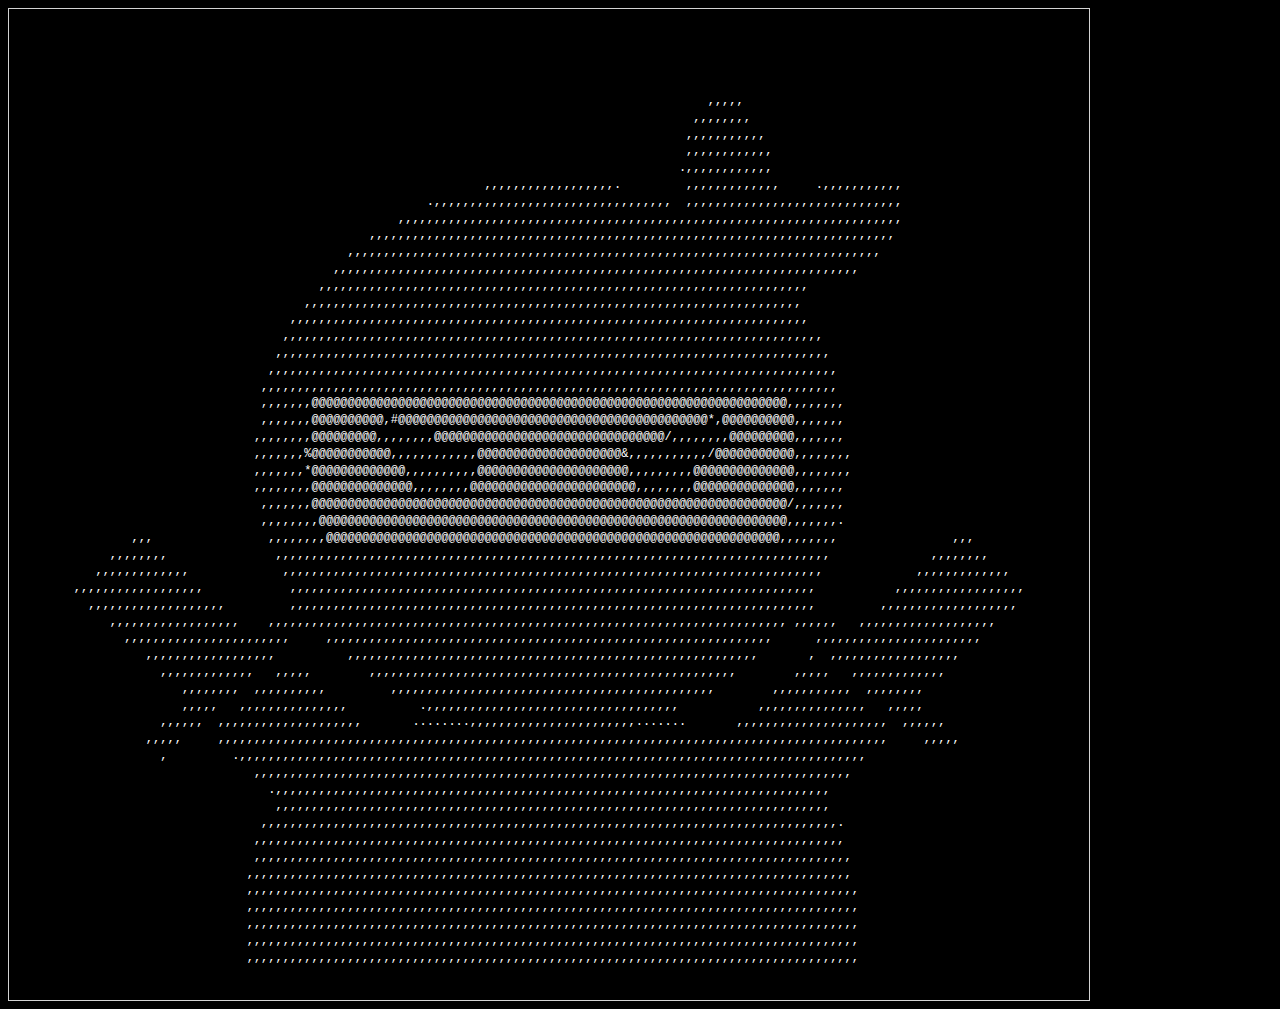
==== commit eb14a1d3: "Update null.html" ====
--- a/null.html
+++ b/null.html
@@ -1,4 +1,5 @@
-<html><code><span class="ascii" style="color: white; background: black;
+<html>
+  <body style="background-color:black;"><code><span class="ascii" style="color: white; background: black;
 display:inline-block;
 white-space:pre;
 letter-spacing:0;
@@ -68,4 +69,6 @@
 <span> </span><span> </span><span> </span><span> </span><span> </span><span> </span><span> </span><span> </span><span> </span><span> </span><span> </span><span> </span><span> </span><span> </span><span> </span><span> </span><span> </span><span> </span><span> </span><span> </span><span> </span><span> </span><span> </span><span> </span><span> </span><span> </span><span> </span><span> </span><span> </span><span> </span><span> </span><span> </span><span> </span><span>,</span><span>,</span><span>,</span><span>,</span><span>,</span><span>,</span><span>,</span><span>,</span><span>,</span><span>,</span><span>,</span><span>,</span><span>,</span><span>,</span><span>,</span><span>,</span><span>,</span><span>,</span><span>,</span><span>,</span><span>,</span><span>,</span><span>,</span><span>,</span><span>,</span><span>,</span><span>,</span><span>,</span><span>,</span><span>,</span><span>,</span><span>,</span><span>,</span><span>,</span><span>,</span><span>,</span><span>,</span><span>,</span><span>,</span><span>,</span><span>,</span><span>,</span><span>,</span><span>,</span><span>,</span><span>,</span><span>,</span><span>,</span><span>,</span><span>,</span><span>,</span><span>,</span><span>,</span><span>,</span><span>,</span><span>,</span><span>,</span><span>,</span><span>,</span><span>,</span><span>,</span><span>,</span><span>,</span><span>,</span><span>,</span><span>,</span><span>,</span><span>,</span><span>,</span><span>,</span><span>,</span><span>,</span><span>,</span><span>,</span><span>,</span><span>,</span><span>,</span><span>,</span><span>,</span><span>,</span><span>,</span><span>,</span><span>,</span><span>,</span><span>,</span><span> </span><span> </span><span> </span><span> </span><span> </span><span> </span><span> </span><span> </span><span> </span><span> </span><span> </span><span> </span><span> </span><span> </span><span> </span><span> </span><span> </span><span> </span><span> </span><span> </span><span> </span><span> </span><span> </span><span> </span><span> </span><span> </span><span> </span><span> </span><span> </span><span> </span><span> </span><span> </span>
 <span> </span><span> </span><span> </span><span> </span><span> </span><span> </span><span> </span><span> </span><span> </span><span> </span><span> </span><span> </span><span> </span><span> </span><span> </span><span> </span><span> </span><span> </span><span> </span><span> </span><span> </span><span> </span><span> </span><span> </span><span> </span><span> </span><span> </span><span> </span><span> </span><span> </span><span> </span><span> </span><span> </span><span> </span><span> </span><span> </span><span> </span><span> </span><span> </span><span> </span><span> </span><span> </span><span> </span><span> </span><span> </span><span> </span><span> </span><span> </span><span> </span><span> </span><span> </span><span> </span><span> </span><span> </span><span> </span><span> </span><span> </span><span> </span><span> </span><span> </span><span> </span><span> </span><span> </span><span> </span><span> </span><span> </span><span> </span><span> </span><span> </span><span> </span><span> </span><span> </span><span> </span><span> </span><span> </span><span> </span><span> </span><span> </span><span> </span><span> </span><span> </span><span> </span><span> </span><span> </span><span> </span><span> </span><span> </span><span> </span><span> </span><span> </span><span> </span><span> </span><span> </span><span> </span><span> </span><span> </span><span> </span><span> </span><span> </span><span> </span><span> </span><span> </span><span> </span><span> </span><span> </span><span> </span><span> </span><span> </span><span> </span><span> </span><span> </span><span> </span><span> </span><span> </span><span> </span><span> </span><span> </span><span> </span><span> </span><span> </span><span> </span><span> </span><span> </span><span> </span><span> </span><span> </span><span> </span><span> </span><span> </span><span> </span><span> </span><span> </span><span> </span><span> </span><span> </span><span> </span><span> </span><span> </span><span> </span><span> </span><span> </span><span> </span><span> </span><span> </span><span> </span><span> </span><span> </span><span> </span><span> </span><span> </span>
 <span> </span><span> </span><span> </span><span> </span><span> </span><span> </span><span> </span><span> </span><span> </span><span> </span><span> </span><span> </span><span> </span><span> </span><span> </span><span> </span><span> </span><span> </span><span> </span><span> </span><span> </span><span> </span><span> </span><span> </span><span> </span><span> </span><span> </span><span> </span><span> </span><span> </span><span> </span><span> </span><span> </span><span> </span><span> </span><span> </span><span> </span><span> </span><span> </span><span> </span><span> </span><span> </span><span> </span><span> </span><span> </span><span> </span><span> </span><span> </span><span> </span><span> </span><span> </span><span> </span><span> </span><span> </span><span> </span><span> </span><span> </span><span> </span><span> </span><span> </span><span> </span><span> </span><span> </span><span> </span><span> </span><span> </span><span> </span><span> </span><span> </span><span> </span><span> </span><span> </span><span> </span><span> </span><span> </span><span> </span><span> </span><span> </span><span> </span><span> </span><span> </span><span> </span><span> </span><span> </span><span> </span><span> </span><span> </span><span> </span><span> </span><span> </span><span> </span><span> </span><span> </span><span> </span><span> </span><span> </span><span> </span><span> </span><span> </span><span> </span><span> </span><span> </span><span> </span><span> </span><span> </span><span> </span><span> </span><span> </span><span> </span><span> </span><span> </span><span> </span><span> </span><span> </span><span> </span><span> </span><span> </span><span> </span><span> </span><span> </span><span> </span><span> </span><span> </span><span> </span><span> </span><span> </span><span> </span><span> </span><span> </span><span> </span><span> </span><span> </span><span> </span><span> </span><span> </span><span> </span><span> </span><span> </span><span> </span><span> </span><span> </span><span> </span><span> </span><span> </span><span> </span><span> </span><span> </span><span> </span><span> </span><span> </span>
-</span></code></html>
+</span></code>
+  </body>
+</html>
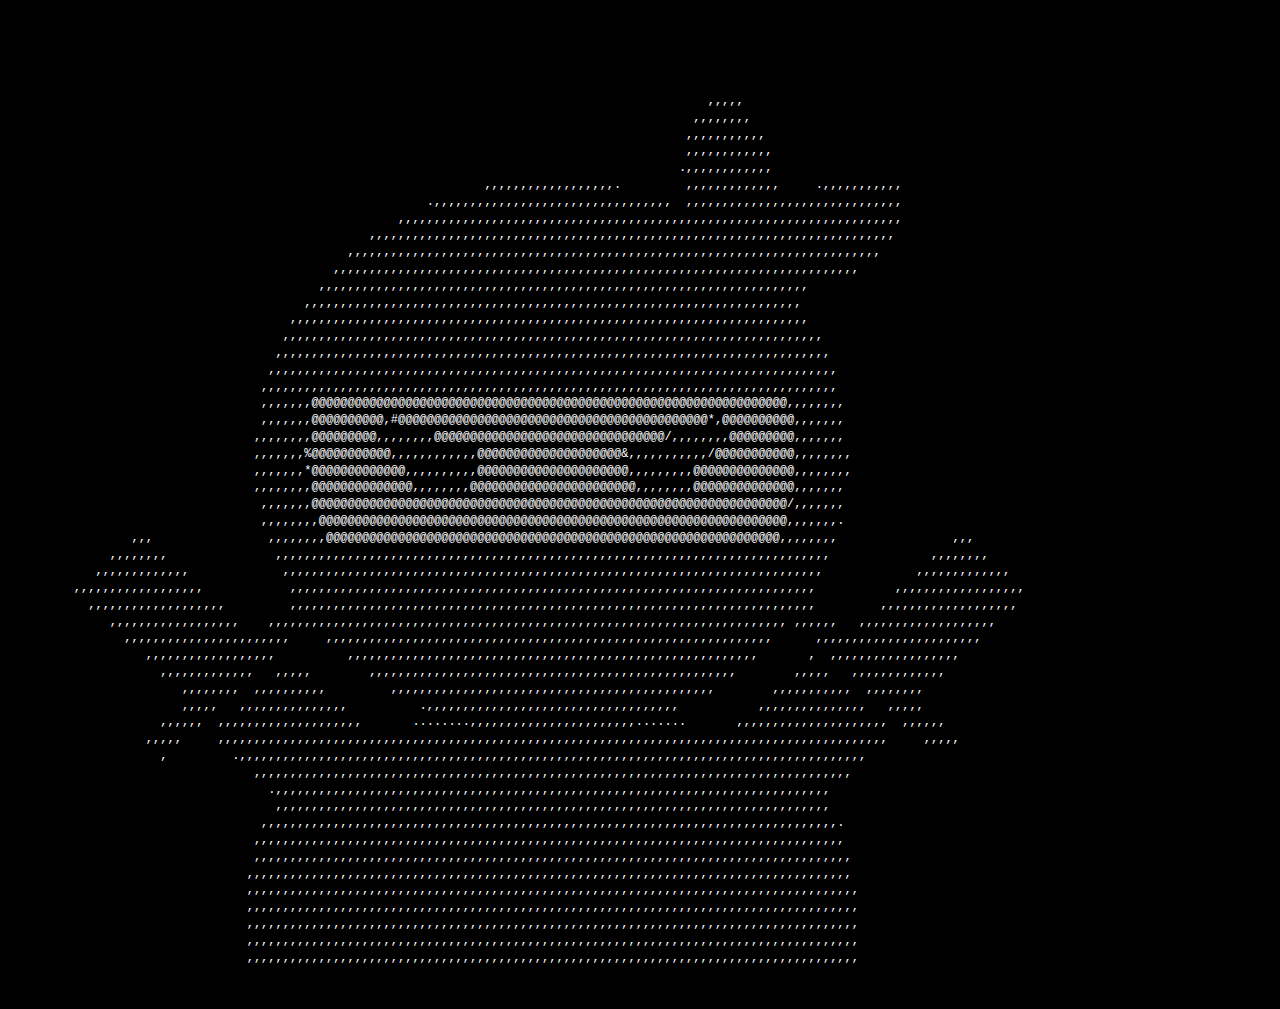
==== commit 0078ca70: "Update null.html" ====
--- a/null.html
+++ b/null.html
@@ -9,7 +9,7 @@
 
 border-width:1px;
 border-style:solid;
-border-color:lightgray;
+border-color:black;
 "><span> </span><span> </span><span> </span><span> </span><span> </span><span> </span><span> </span><span> </span><span> </span><span> </span><span> </span><span> </span><span> </span><span> </span><span> </span><span> </span><span> </span><span> </span><span> </span><span> </span><span> </span><span> </span><span> </span><span> </span><span> </span><span> </span><span> </span><span> </span><span> </span><span> </span><span> </span><span> </span><span> </span><span> </span><span> </span><span> </span><span> </span><span> </span><span> </span><span> </span><span> </span><span> </span><span> </span><span> </span><span> </span><span> </span><span> </span><span> </span><span> </span><span> </span><span> </span><span> </span><span> </span><span> </span><span> </span><span> </span><span> </span><span> </span><span> </span><span> </span><span> </span><span> </span><span> </span><span> </span><span> </span><span> </span><span> </span><span> </span><span> </span><span> </span><span> </span><span> </span><span> </span><span> </span><span> </span><span> </span><span> </span><span> </span><span> </span><span> </span><span> </span><span> </span><span> </span><span> </span><span> </span><span> </span><span> </span><span> </span><span> </span><span> </span><span> </span><span> </span><span> </span><span> </span><span> </span><span> </span><span> </span><span> </span><span> </span><span> </span><span> </span><span> </span><span> </span><span> </span><span> </span><span> </span><span> </span><span> </span><span> </span><span> </span><span> </span><span> </span><span> </span><span> </span><span> </span><span> </span><span> </span><span> </span><span> </span><span> </span><span> </span><span> </span><span> </span><span> </span><span> </span><span> </span><span> </span><span> </span><span> </span><span> </span><span> </span><span> </span><span> </span><span> </span><span> </span><span> </span><span> </span><span> </span><span> </span><span> </span><span> </span><span> </span><span> </span><span> </span><span> </span><span> </span><span> </span><span> </span><span> </span><span> </span>
 <span> </span><span> </span><span> </span><span> </span><span> </span><span> </span><span> </span><span> </span><span> </span><span> </span><span> </span><span> </span><span> </span><span> </span><span> </span><span> </span><span> </span><span> </span><span> </span><span> </span><span> </span><span> </span><span> </span><span> </span><span> </span><span> </span><span> </span><span> </span><span> </span><span> </span><span> </span><span> </span><span> </span><span> </span><span> </span><span> </span><span> </span><span> </span><span> </span><span> </span><span> </span><span> </span><span> </span><span> </span><span> </span><span> </span><span> </span><span> </span><span> </span><span> </span><span> </span><span> </span><span> </span><span> </span><span> </span><span> </span><span> </span><span> </span><span> </span><span> </span><span> </span><span> </span><span> </span><span> </span><span> </span><span> </span><span> </span><span> </span><span> </span><span> </span><span> </span><span> </span><span> </span><span> </span><span> </span><span> </span><span> </span><span> </span><span> </span><span> </span><span> </span><span> </span><span> </span><span> </span><span> </span><span> </span><span> </span><span> </span><span> </span><span> </span><span> </span><span> </span><span> </span><span> </span><span> </span><span> </span><span> </span><span> </span><span> </span><span> </span><span> </span><span> </span><span> </span><span> </span><span> </span><span> </span><span> </span><span> </span><span> </span><span> </span><span> </span><span> </span><span> </span><span> </span><span> </span><span> </span><span> </span><span> </span><span> </span><span> </span><span> </span><span> </span><span> </span><span> </span><span> </span><span> </span><span> </span><span> </span><span> </span><span> </span><span> </span><span> </span><span> </span><span> </span><span> </span><span> </span><span> </span><span> </span><span> </span><span> </span><span> </span><span> </span><span> </span><span> </span><span> </span><span> </span><span> </span><span> </span><span> </span><span> </span>
 <span> </span><span> </span><span> </span><span> </span><span> </span><span> </span><span> </span><span> </span><span> </span><span> </span><span> </span><span> </span><span> </span><span> </span><span> </span><span> </span><span> </span><span> </span><span> </span><span> </span><span> </span><span> </span><span> </span><span> </span><span> </span><span> </span><span> </span><span> </span><span> </span><span> </span><span> </span><span> </span><span> </span><span> </span><span> </span><span> </span><span> </span><span> </span><span> </span><span> </span><span> </span><span> </span><span> </span><span> </span><span> </span><span> </span><span> </span><span> </span><span> </span><span> </span><span> </span><span> </span><span> </span><span> </span><span> </span><span> </span><span> </span><span> </span><span> </span><span> </span><span> </span><span> </span><span> </span><span> </span><span> </span><span> </span><span> </span><span> </span><span> </span><span> </span><span> </span><span> </span><span> </span><span> </span><span> </span><span> </span><span> </span><span> </span><span> </span><span> </span><span> </span><span> </span><span> </span><span> </span><span> </span><span> </span><span> </span><span> </span><span> </span><span> </span><span> </span><span> </span><span> </span><span> </span><span> </span><span> </span><span> </span><span> </span><span> </span><span> </span><span> </span><span> </span><span> </span><span> </span><span> </span><span> </span><span> </span><span> </span><span> </span><span> </span><span> </span><span> </span><span> </span><span> </span><span> </span><span> </span><span> </span><span> </span><span> </span><span> </span><span> </span><span> </span><span> </span><span> </span><span> </span><span> </span><span> </span><span> </span><span> </span><span> </span><span> </span><span> </span><span> </span><span> </span><span> </span><span> </span><span> </span><span> </span><span> </span><span> </span><span> </span><span> </span><span> </span><span> </span><span> </span><span> </span><span> </span><span> </span><span> </span><span> </span>
